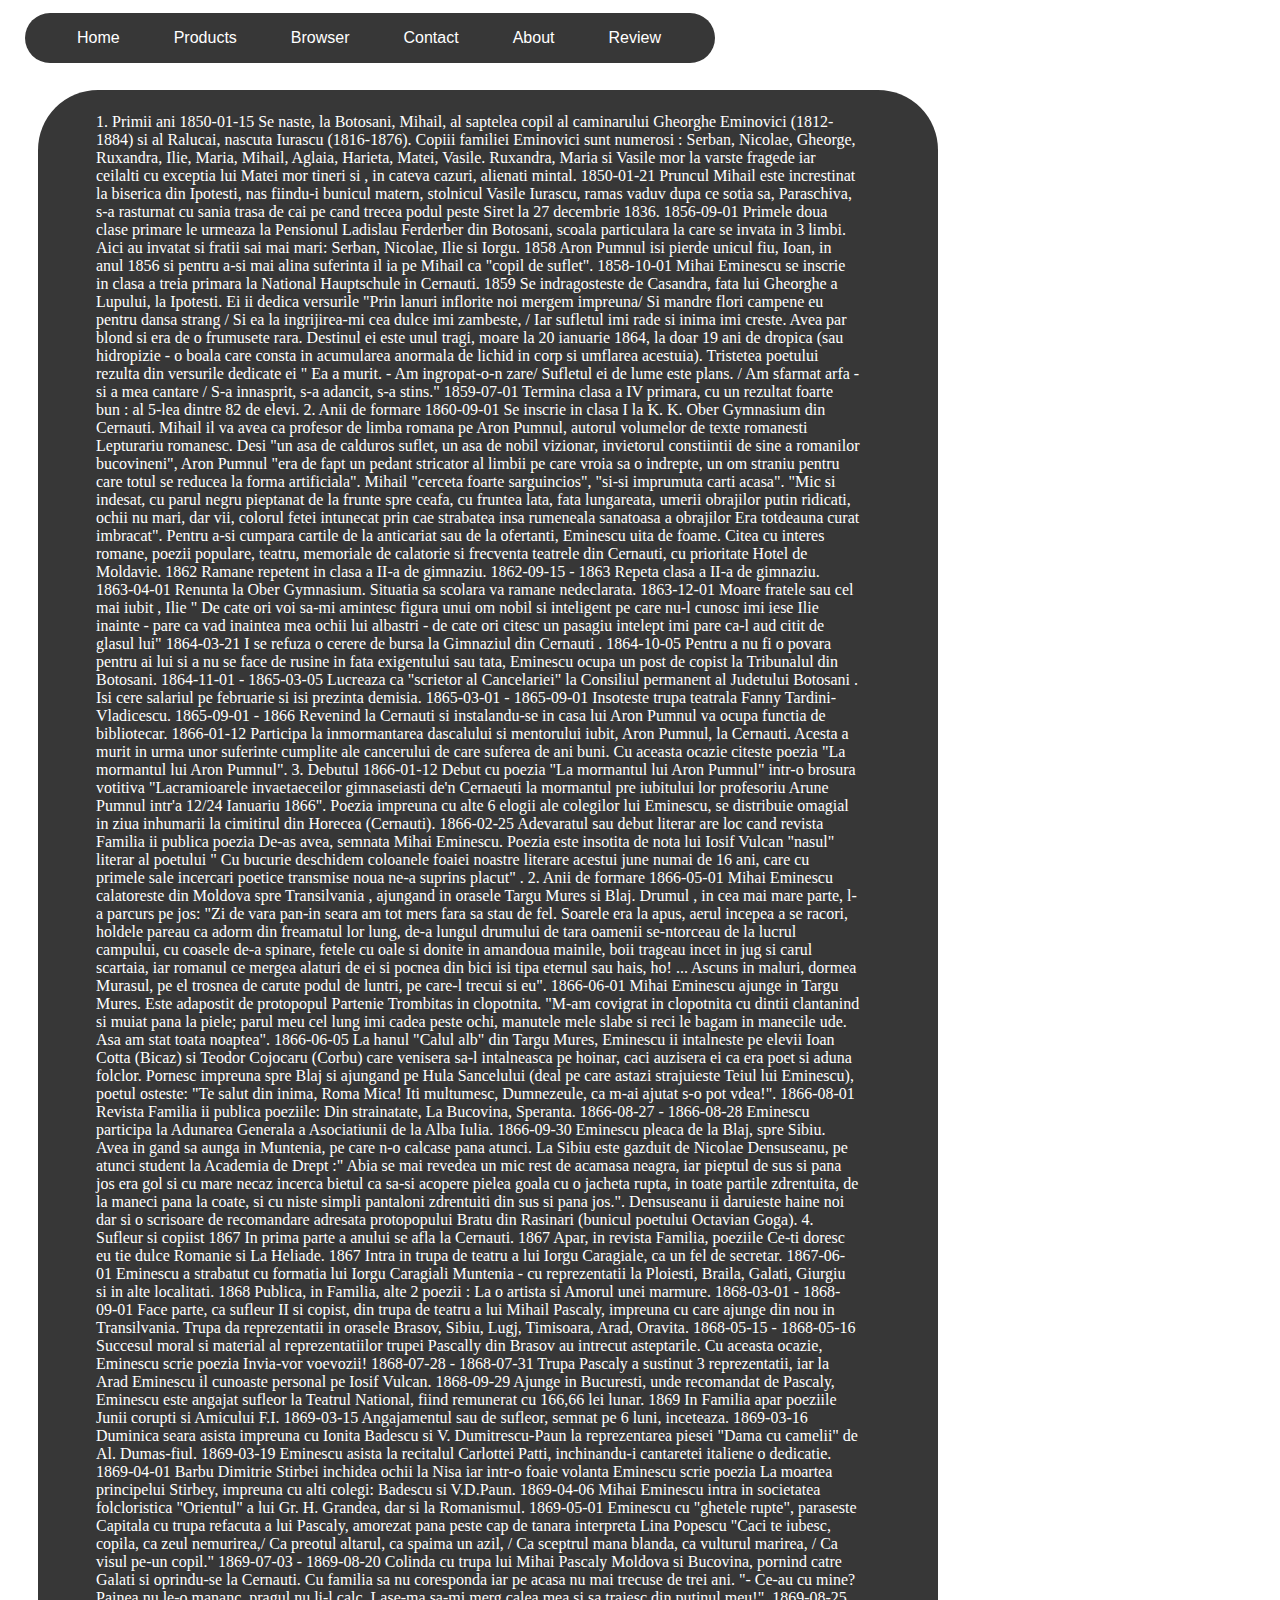
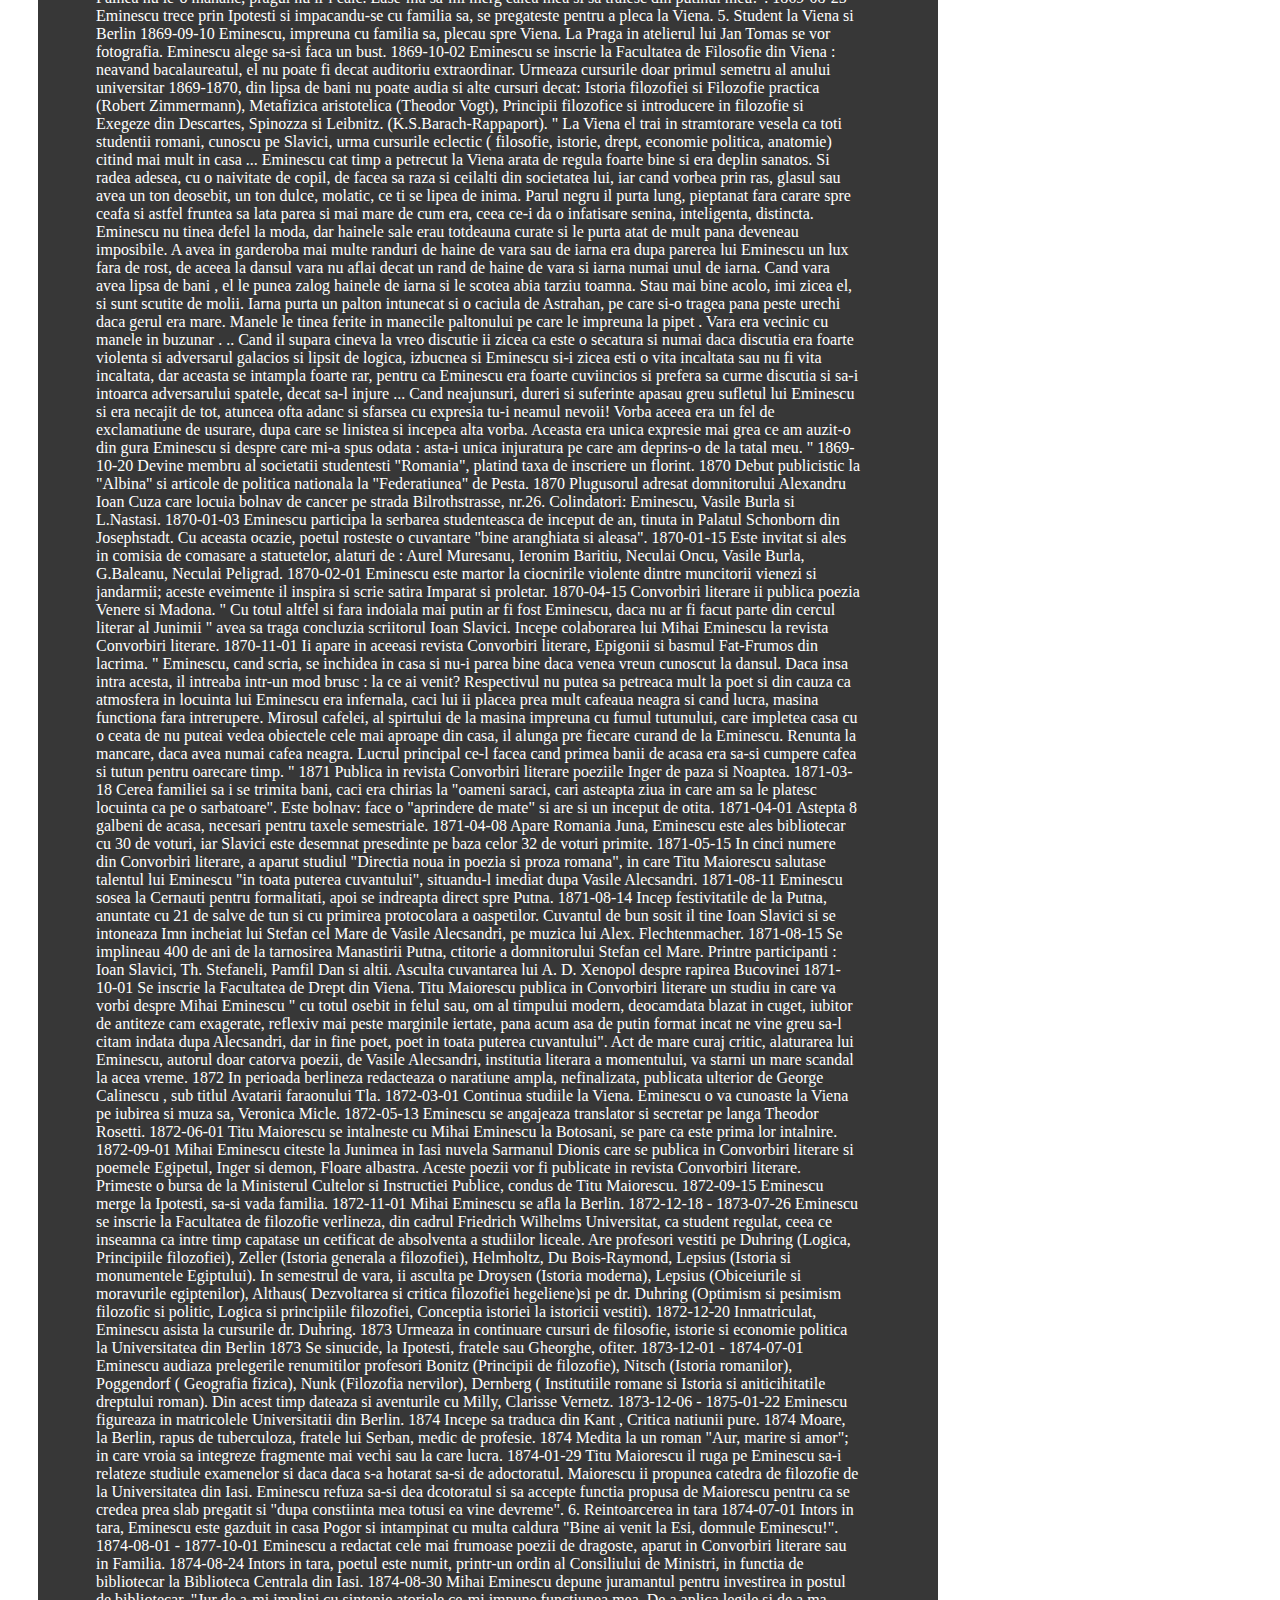
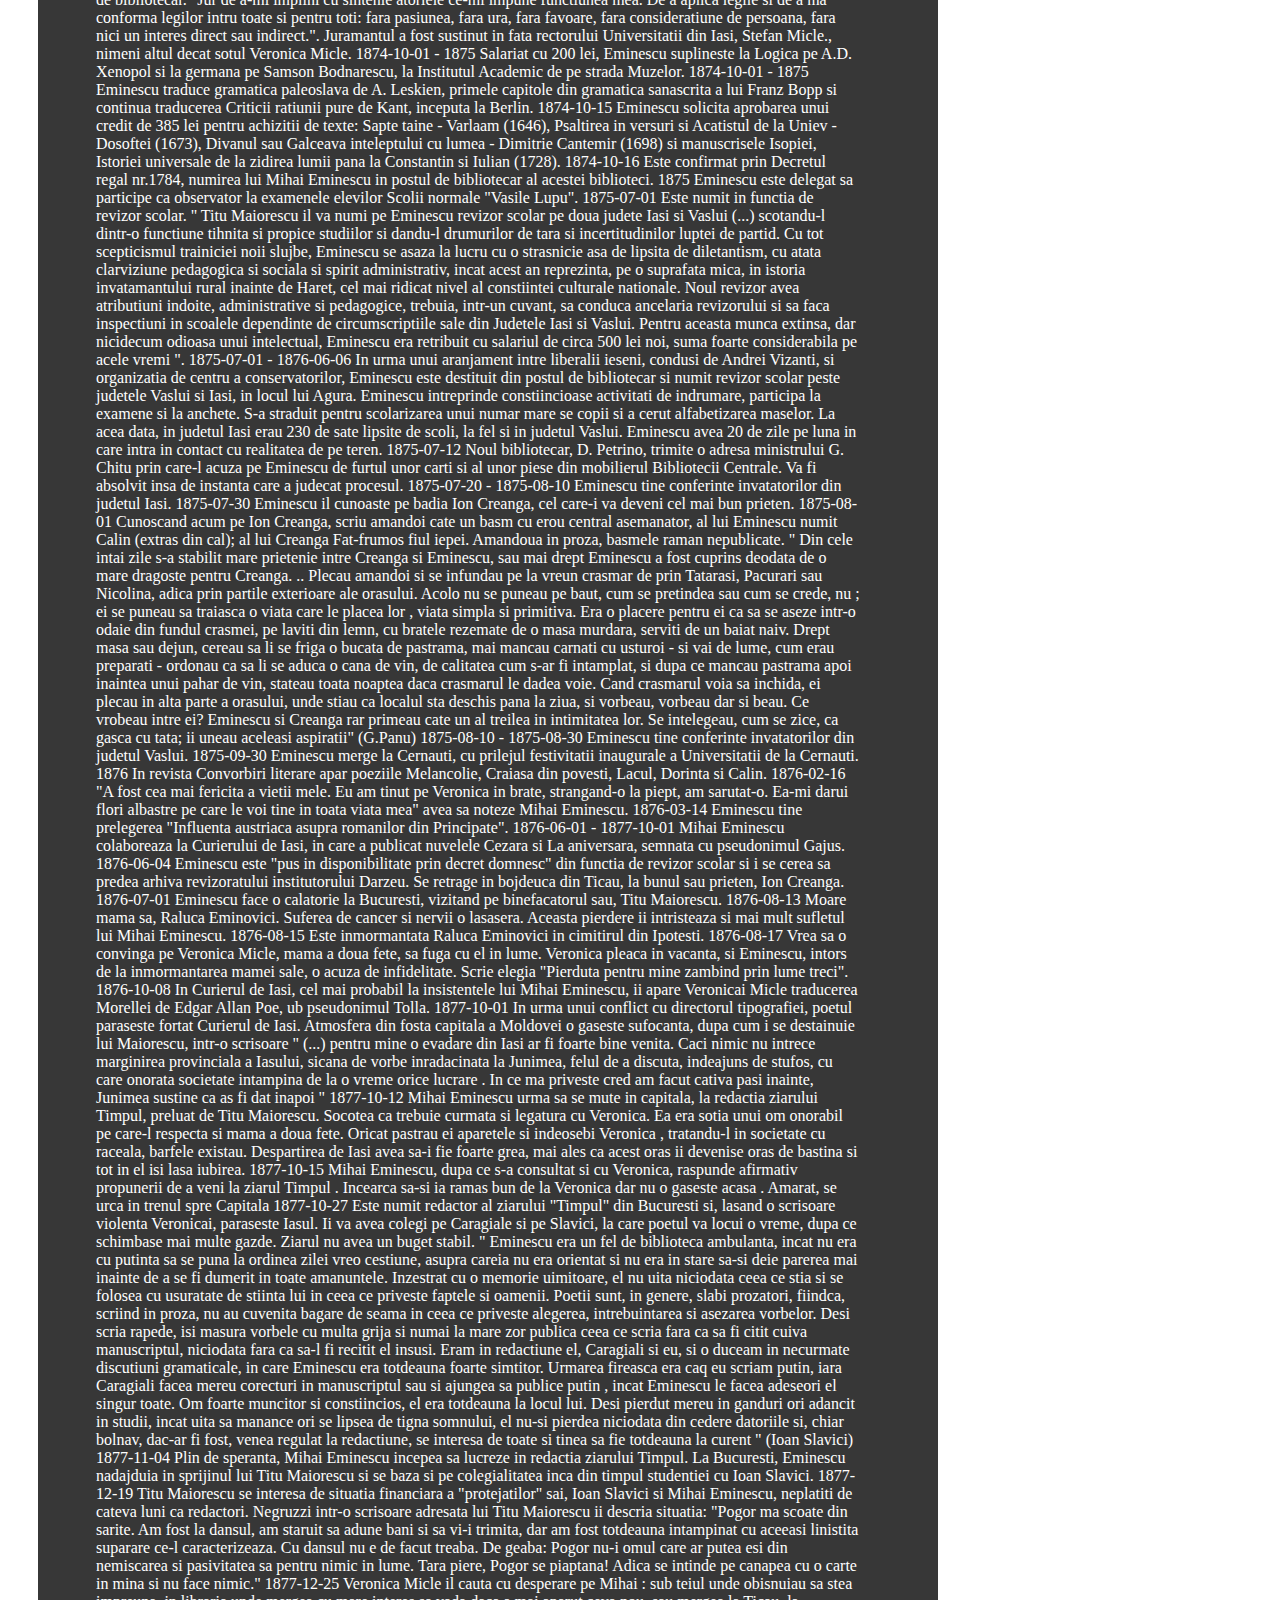
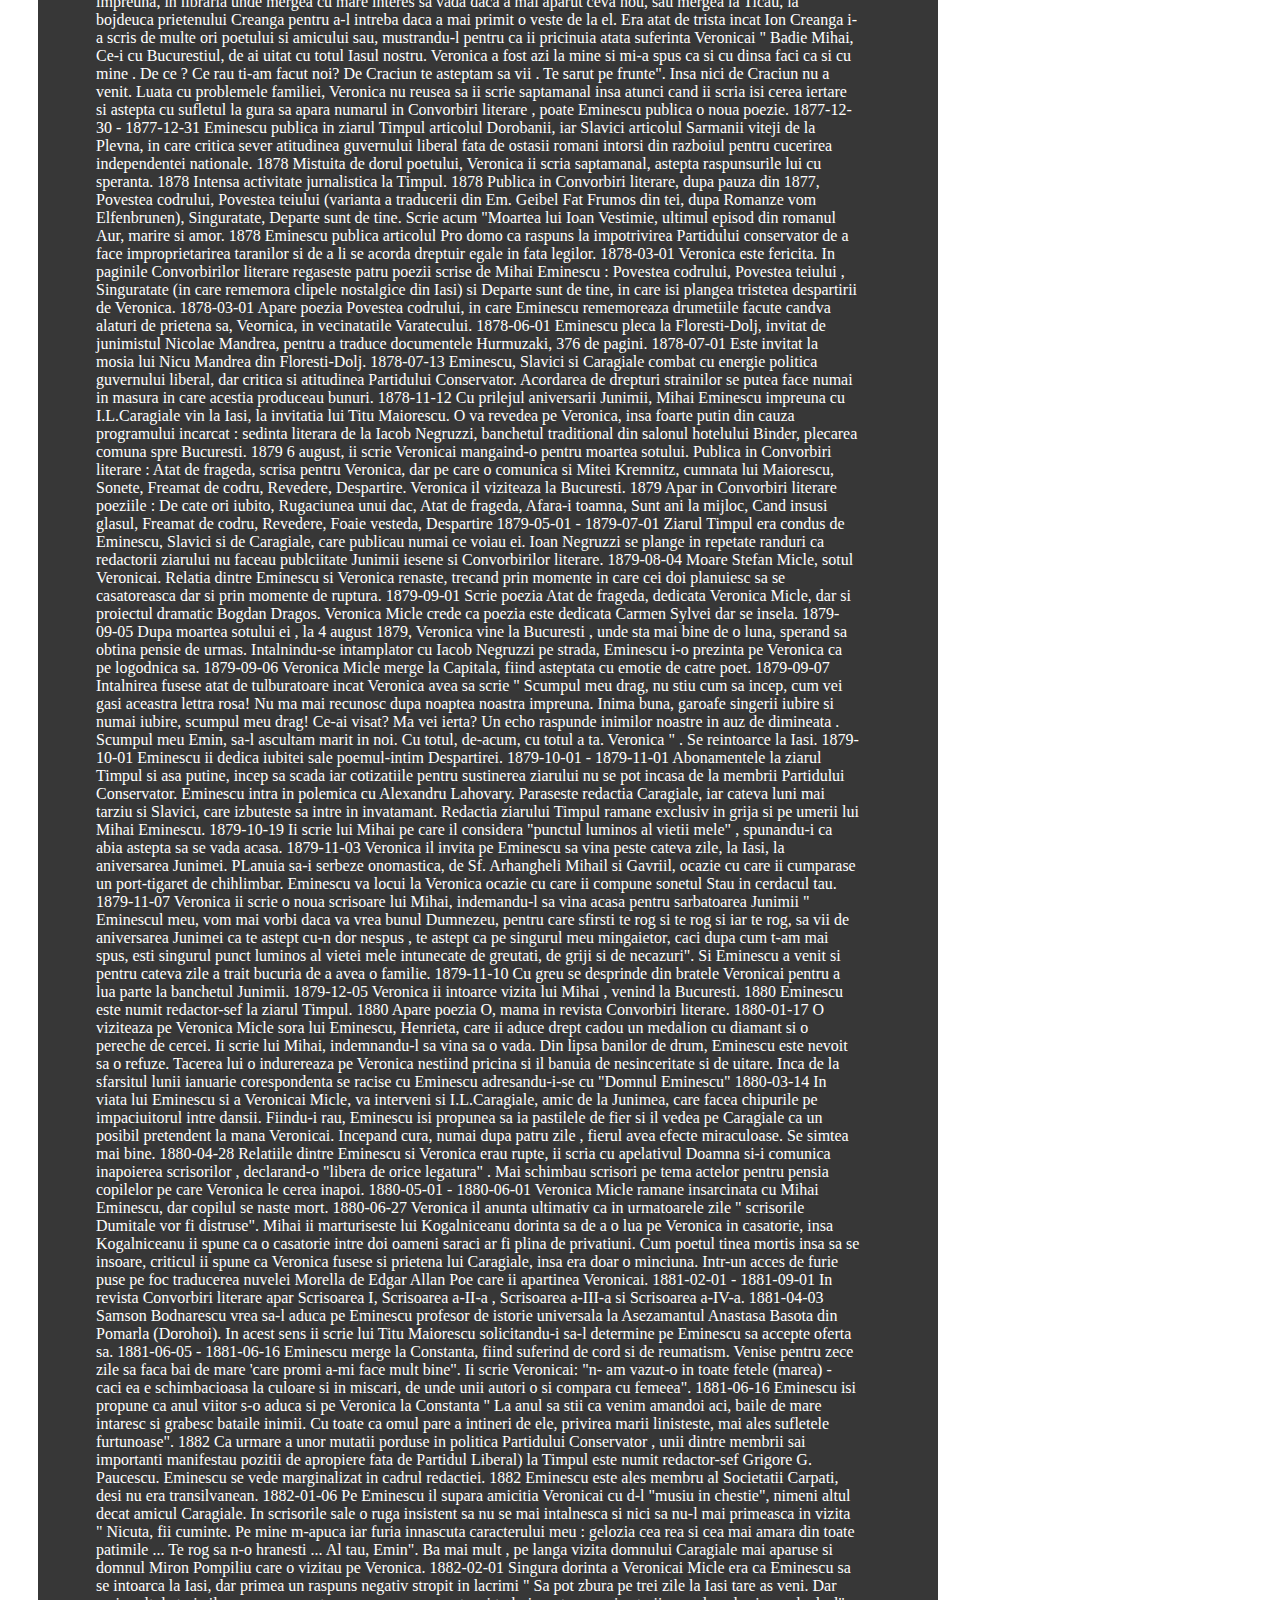
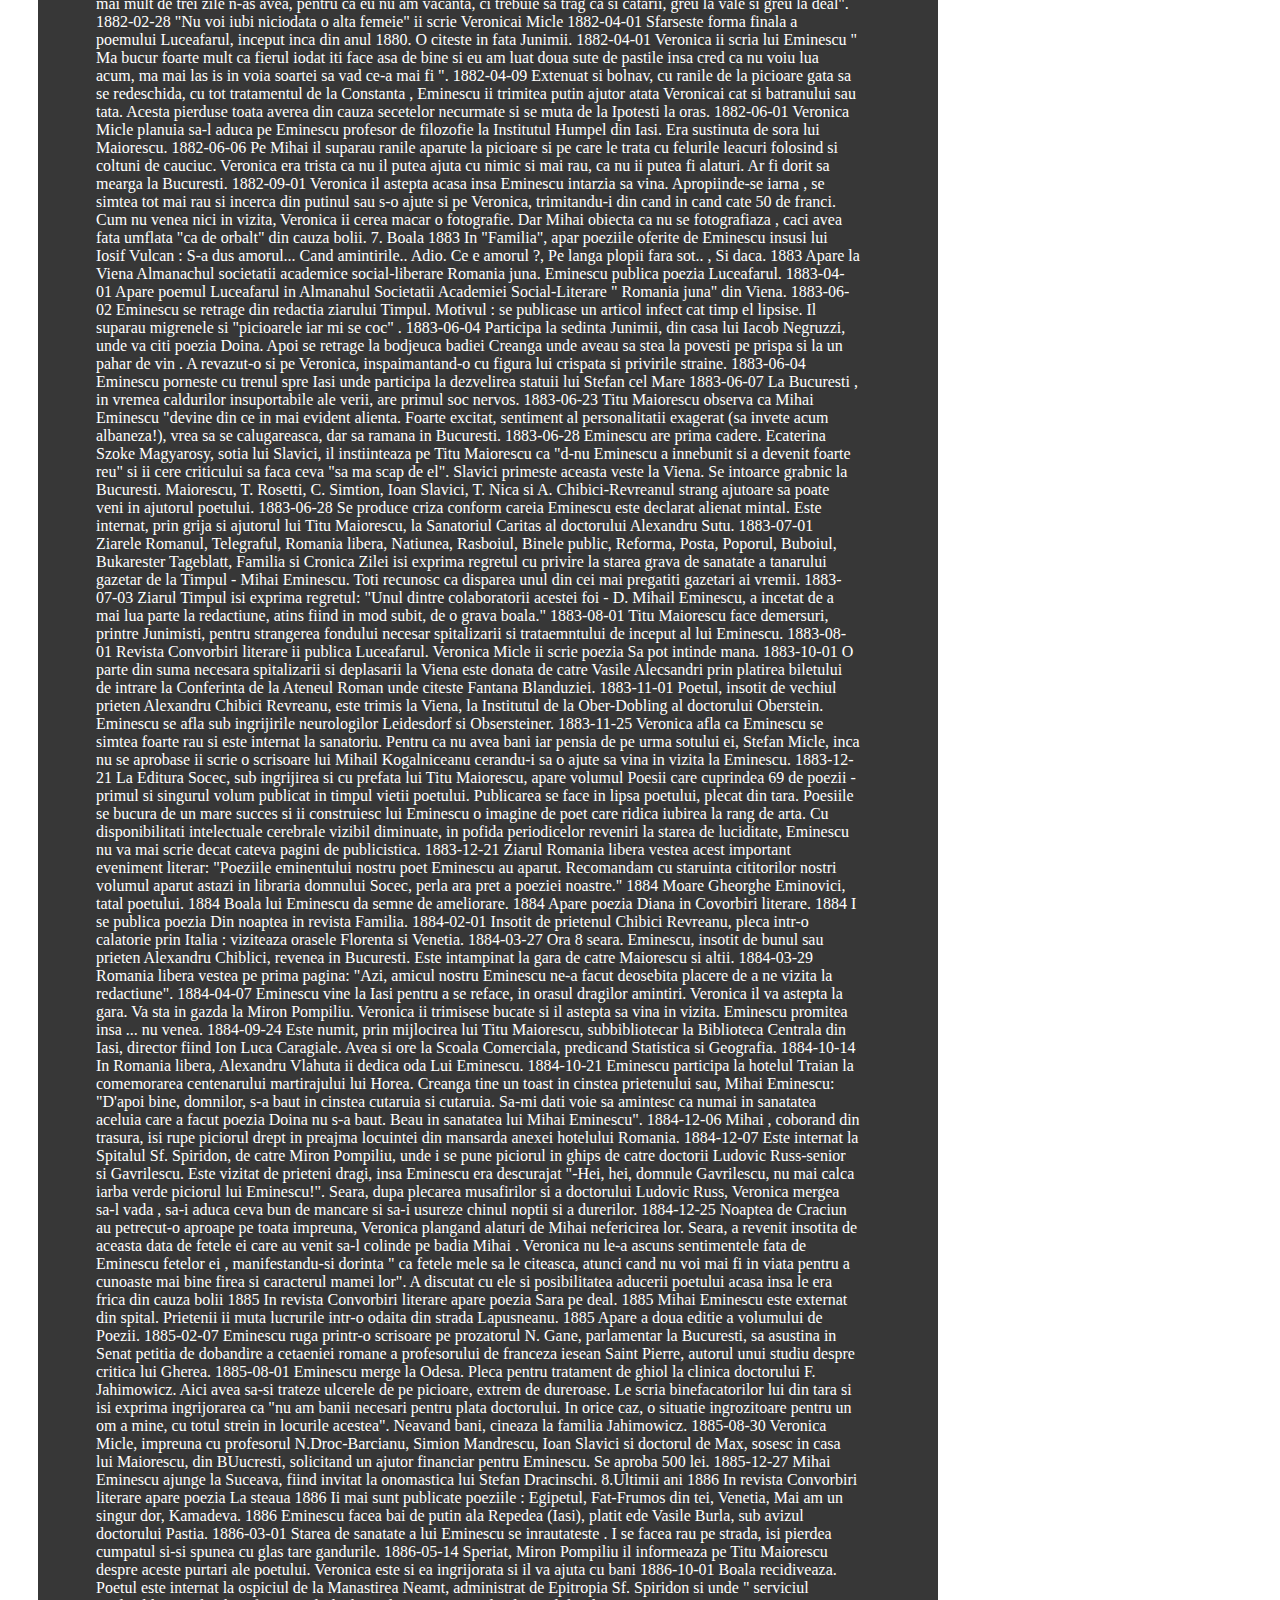
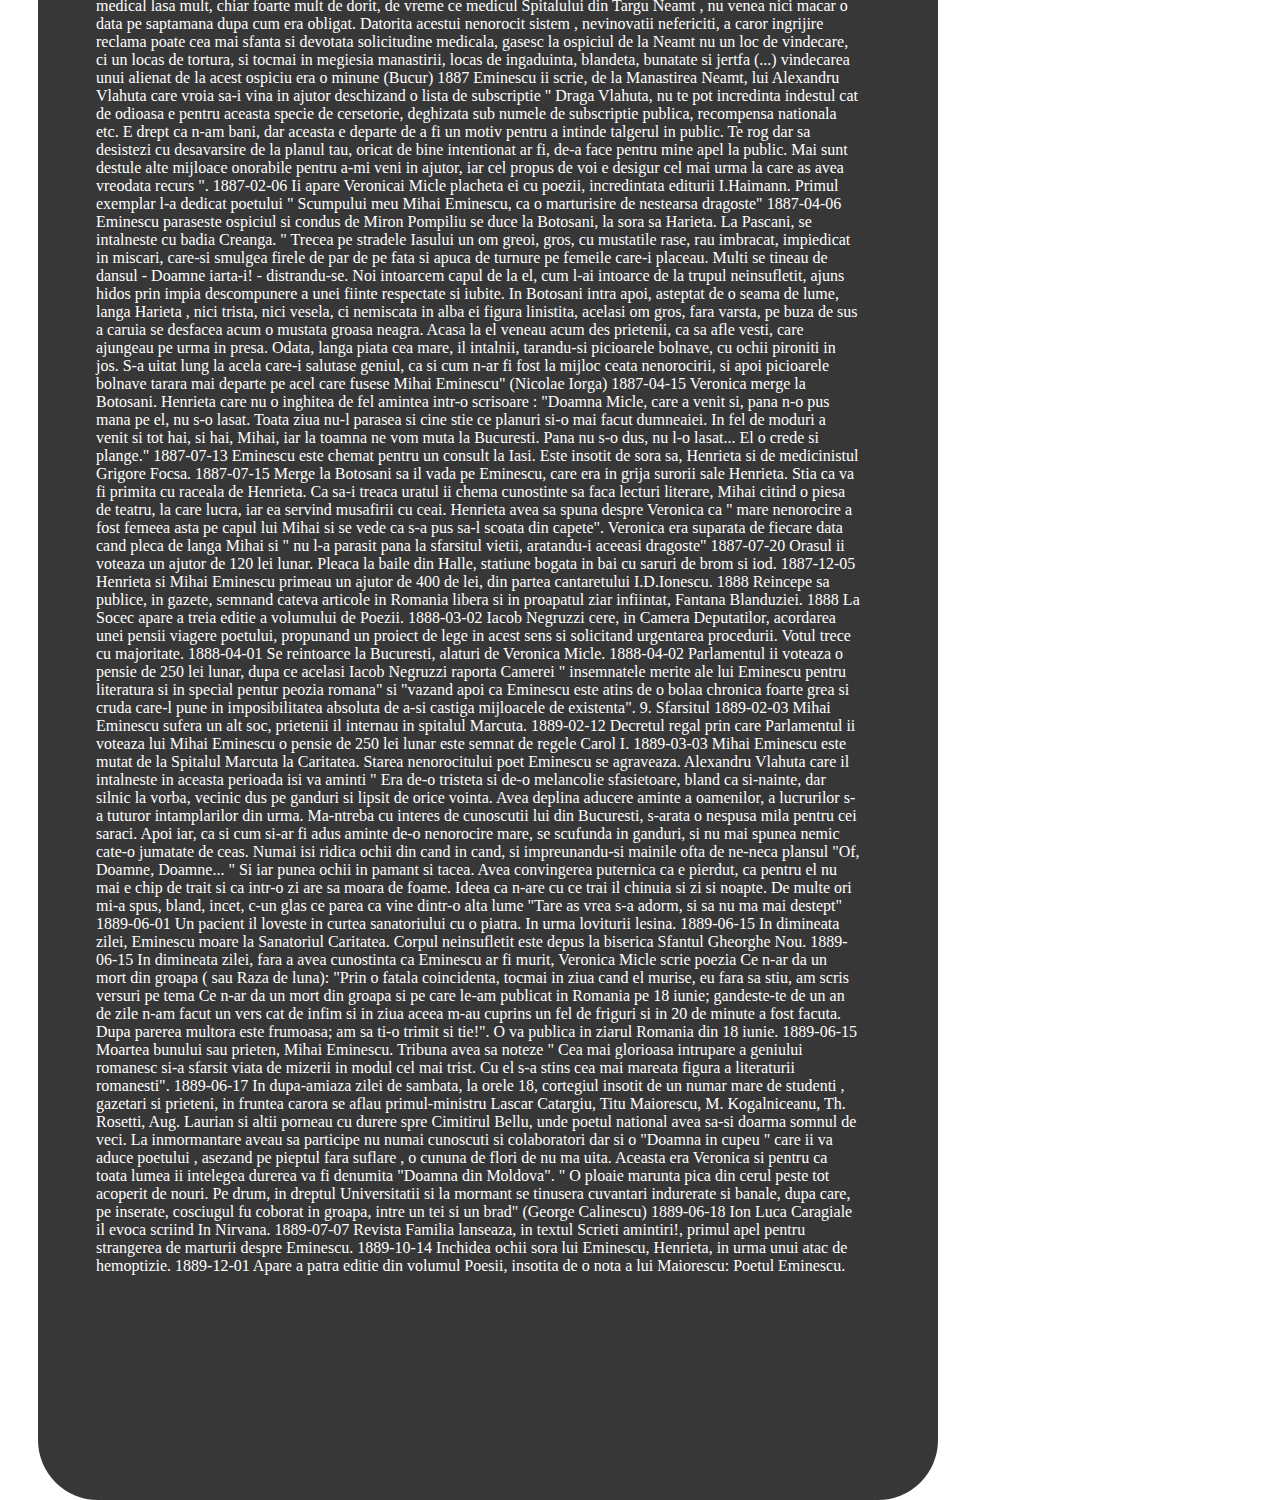
==== Mihai Eminescu Cica/index.html @ 39af24e1 "da" ====
<!DOCTYPE html>
<html>
    <head>
        <meta charset="UTF-8">
        <title>
            testing
        </title>
<style>

body {
    background-image: url(pexels-mudassir-ali-2680270.jpg);
}

#nav {
    top: -4px;
    width: 690px;
    height: 50px;
    margin: 17px;
    position: absolute;
    background: #373737;
    border-radius: 60px;
    display: inline;
    box-shadow: 30px;
}

li {
    list-style-type: none;
    padding: 8px 38px 12px 12px;
    display: inline;
    color: white;
    text-shadow: 20px;
    font-family: Arial, Helvetica, sans-serif;
    cursor: none;
}

li:hover {
    cursor: pointer;
    color: #C8C8C8;
}

#para {
    top: 60px;
    margin: 30px;
    width: 900px;
    height: 9410px;
    position: absolute;
    background: #373737;
    border-radius: 60px;
    display: inline;
    box-shadow: 30px;
}

.ceva {
    color: white;
    padding: 23px 78px 40px 58px;
}

</style>
</head>
<body>
    <div id="nav">
        <ul class="testing">
            <li>Home</li>
            <li>Products</li>
            <li>Browser</li>
            <li>Contact</li>
            <li>About</li>
            <li>Review</li>
        </ul>
    </div>
    <div id="para">
        <article class="ceva">
            1. Primii ani
            1850-01-15   Se naste, la Botosani, Mihail, al saptelea copil al caminarului Gheorghe Eminovici (1812-1884) si al Ralucai, nascuta Iurascu (1816-1876). Copiii familiei Eminovici sunt numerosi : Serban, Nicolae, Gheorge, Ruxandra, Ilie, Maria, Mihail, Aglaia, Harieta, Matei, Vasile. Ruxandra, Maria si Vasile mor la varste fragede iar ceilalti cu exceptia lui Matei mor tineri si , in cateva cazuri, alienati mintal.
            
            1850-01-21   Pruncul Mihail este increstinat la biserica din Ipotesti, nas fiindu-i bunicul matern, stolnicul Vasile Iurascu, ramas vaduv dupa ce sotia sa, Paraschiva, s-a rasturnat cu sania trasa de cai pe cand trecea podul peste Siret la 27 decembrie 1836.
            
            1856-09-01   Primele doua clase primare le urmeaza la Pensionul Ladislau Ferderber din Botosani, scoala particulara la care se invata in 3 limbi. Aici au invatat si fratii sai mai mari: Serban, Nicolae, Ilie si Iorgu.
            
            1858   Aron Pumnul isi pierde unicul fiu, Ioan, in anul 1856 si pentru a-si mai alina suferinta il ia pe Mihail ca "copil de suflet".
            
            1858-10-01   Mihai Eminescu se inscrie in clasa a treia primara la National Hauptschule in Cernauti.
            
            1859   Se indragosteste de Casandra, fata lui Gheorghe a Lupului, la Ipotesti. Ei ii dedica versurile "Prin lanuri inflorite noi mergem impreuna/ Si mandre flori campene eu pentru dansa strang / Si ea la ingrijirea-mi cea dulce imi zambeste, / Iar sufletul imi rade si inima imi creste. Avea par blond si era de o frumusete rara. Destinul ei este unul tragi, moare la 20 ianuarie 1864, la doar 19 ani de dropica (sau hidropizie - o boala care consta in acumularea anormala de lichid in corp si umflarea acestuia). Tristetea poetului rezulta din versurile dedicate ei " Ea a murit. - Am ingropat-o-n zare/ Sufletul ei de lume este plans. / Am sfarmat arfa - si a mea cantare / S-a innasprit, s-a adancit, s-a stins."
            
            1859-07-01   Termina clasa a IV primara, cu un rezultat foarte bun : al 5-lea dintre 82 de elevi.
            
            2. Anii de formare
            1860-09-01   Se inscrie in clasa I la K. K. Ober Gymnasium din Cernauti. Mihail il va avea ca profesor de limba romana pe Aron Pumnul, autorul volumelor de texte romanesti Lepturariu romanesc. Desi "un asa de calduros suflet, un asa de nobil vizionar, invietorul constiintii de sine a romanilor bucovineni", Aron Pumnul "era de fapt un pedant stricator al limbii pe care vroia sa o indrepte, un om straniu pentru care totul se reducea la forma artificiala". Mihail "cerceta foarte sarguincios", "si-si imprumuta carti acasa". "Mic si indesat, cu parul negru pieptanat de la frunte spre ceafa, cu fruntea lata, fata lungareata, umerii obrajilor putin ridicati, ochii nu mari, dar vii, colorul fetei intunecat prin cae strabatea insa rumeneala sanatoasa a obrajilor Era totdeauna curat imbracat". Pentru a-si cumpara cartile de la anticariat sau de la ofertanti, Eminescu uita de foame. Citea cu interes romane, poezii populare, teatru, memoriale de calatorie si frecventa teatrele din Cernauti, cu prioritate Hotel de Moldavie.
            
            1862   Ramane repetent in clasa a II-a de gimnaziu.
            
            1862-09-15 - 1863   Repeta clasa a II-a de gimnaziu.
            
            1863-04-01   Renunta la Ober Gymnasium. Situatia sa scolara va ramane nedeclarata.
            
            1863-12-01   Moare fratele sau cel mai iubit , Ilie " De cate ori voi sa-mi amintesc figura unui om nobil si inteligent pe care nu-l cunosc imi iese Ilie inainte - pare ca vad inaintea mea ochii lui albastri - de cate ori citesc un pasagiu intelept imi pare ca-l aud citit de glasul lui"
            
            1864-03-21   I se refuza o cerere de bursa la Gimnaziul din Cernauti .
            
            1864-10-05   Pentru a nu fi o povara pentru ai lui si a nu se face de rusine in fata exigentului sau tata, Eminescu ocupa un post de copist la Tribunalul din Botosani.
            
            1864-11-01 - 1865-03-05   Lucreaza ca "scrietor al Cancelariei" la Consiliul permanent al Judetului Botosani . Isi cere salariul pe februarie si isi prezinta demisia.
            
            1865-03-01 - 1865-09-01    Insoteste trupa teatrala Fanny Tardini-Vladicescu.
            
            1865-09-01 - 1866   Revenind la Cernauti si instalandu-se in casa lui Aron Pumnul va ocupa functia de bibliotecar.
            
            1866-01-12   Participa la inmormantarea dascalului si mentorului iubit, Aron Pumnul, la Cernauti. Acesta a murit in urma unor suferinte cumplite ale cancerului de care suferea de ani buni. Cu aceasta ocazie citeste poezia "La mormantul lui Aron Pumnul".
            
            3. Debutul
            1866-01-12   Debut cu poezia "La mormantul lui Aron Pumnul" intr-o brosura votitiva "Lacramioarele invaetaeceilor gimnaseiasti de'n Cernaeuti la mormantul pre iubitului lor profesoriu Arune Pumnul intr'a 12/24 Ianuariu 1866". Poezia impreuna cu alte 6 elogii ale colegilor lui Eminescu, se distribuie omagial in ziua inhumarii la cimitirul din Horecea (Cernauti).
            
            1866-02-25    Adevaratul sau debut literar are loc cand revista Familia ii publica poezia De-as avea, semnata Mihai Eminescu. Poezia este insotita de nota lui Iosif Vulcan "nasul" literar al poetului " Cu bucurie deschidem coloanele foaiei noastre literare acestui june numai de 16 ani, care cu primele sale incercari poetice transmise noua ne-a suprins placut" .
            
            2. Anii de formare
            1866-05-01   Mihai Eminescu calatoreste din Moldova spre Transilvania , ajungand in orasele Targu Mures si Blaj. Drumul , in cea mai mare parte, l-a parcurs pe jos: "Zi de vara pan-in seara am tot mers fara sa stau de fel. Soarele era la apus, aerul incepea a se racori, holdele pareau ca adorm din freamatul lor lung, de-a lungul drumului de tara oamenii se-ntorceau de la lucrul campului, cu coasele de-a spinare, fetele cu oale si donite in amandoua mainile, boii trageau incet in jug si carul scartaia, iar romanul ce mergea alaturi de ei si pocnea din bici isi tipa eternul sau hais, ho! ... Ascuns in maluri, dormea Murasul, pe el trosnea de carute podul de luntri, pe care-l trecui si eu".
            
            1866-06-01   Mihai Eminescu ajunge in Targu Mures. Este adapostit de protopopul Partenie Trombitas in clopotnita. "M-am covigrat in clopotnita cu dintii clantanind si muiat pana la piele; parul meu cel lung imi cadea peste ochi, manutele mele slabe si reci le bagam in manecile ude. Asa am stat toata noaptea".
            
            1866-06-05   La hanul "Calul alb" din Targu Mures, Eminescu ii intalneste pe elevii Ioan Cotta (Bicaz) si Teodor Cojocaru (Corbu) care venisera sa-l intalneasca pe hoinar, caci auzisera ei ca era poet si aduna folclor. Pornesc impreuna spre Blaj si ajungand pe Hula Sancelului (deal pe care astazi strajuieste Teiul lui Eminescu), poetul osteste: "Te salut din inima, Roma Mica! Iti multumesc, Dumnezeule, ca m-ai ajutat s-o pot vdea!".
            
            1866-08-01   Revista Familia ii publica poeziile: Din strainatate, La Bucovina, Speranta.
            
            1866-08-27 - 1866-08-28   Eminescu participa la Adunarea Generala a Asociatiunii de la Alba Iulia.
            
            1866-09-30   Eminescu pleaca de la Blaj, spre Sibiu. Avea in gand sa aunga in Muntenia, pe care n-o calcase pana atunci. La Sibiu este gazduit de Nicolae Densuseanu, pe atunci student la Academia de Drept :" Abia se mai revedea un mic rest de acamasa neagra, iar pieptul de sus si pana jos era gol si cu mare necaz incerca bietul ca sa-si acopere pielea goala cu o jacheta rupta, in toate partile zdrentuita, de la maneci pana la coate, si cu niste simpli pantaloni zdrentuiti din sus si pana jos.". Densuseanu ii daruieste haine noi dar si o scrisoare de recomandare adresata protopopului Bratu din Rasinari (bunicul poetului Octavian Goga).
            
            4. Sufleur si copiist
            1867   In prima parte a anului se afla la Cernauti.
            
            1867   Apar, in revista Familia, poeziile Ce-ti doresc eu tie dulce Romanie si La Heliade.
            
            1867   Intra in trupa de teatru a lui Iorgu Caragiale, ca un fel de secretar.
            
            1867-06-01   Eminescu a strabatut cu formatia lui Iorgu Caragiali Muntenia - cu reprezentatii la Ploiesti, Braila, Galati, Giurgiu si in alte localitati.
            
            1868   Publica, in Familia, alte 2 poezii : La o artista si Amorul unei marmure.
            
            1868-03-01 - 1868-09-01   Face parte, ca sufleur II si copist, din trupa de teatru a lui Mihail Pascaly, impreuna cu care ajunge din nou in Transilvania. Trupa da reprezentatii in orasele Brasov, Sibiu, Lugj, Timisoara, Arad, Oravita.
            
            1868-05-15 - 1868-05-16   Succesul moral si material al reprezentatiilor trupei Pascally din Brasov au intrecut asteptarile. Cu aceasta ocazie, Eminescu scrie poezia Invia-vor voevozii!
            
            1868-07-28 - 1868-07-31   Trupa Pascaly a sustinut 3 reprezentatii, iar la Arad Eminescu il cunoaste personal pe Iosif Vulcan.
            
            1868-09-29   Ajunge in Bucuresti, unde recomandat de Pascaly, Eminescu este angajat sufleor la Teatrul National, fiind remunerat cu 166,66 lei lunar.
            
            1869   In Familia apar poeziile Junii corupti si Amicului F.I.
            
            1869-03-15   Angajamentul sau de sufleor, semnat pe 6 luni, inceteaza.
            
            1869-03-16   Duminica seara asista impreuna cu Ionita Badescu si V. Dumitrescu-Paun la reprezentarea piesei "Dama cu camelii" de Al. Dumas-fiul.
            
            1869-03-19   Eminescu asista la recitalul Carlottei Patti, inchinandu-i cantaretei italiene o dedicatie.
            
            1869-04-01   Barbu Dimitrie Stirbei inchidea ochii la Nisa iar intr-o foaie volanta Eminescu scrie poezia La moartea principelui Stirbey, impreuna cu alti colegi: Badescu si V.D.Paun.
            
            1869-04-06   Mihai Eminescu intra in societatea folcloristica "Orientul" a lui Gr. H. Grandea, dar si la Romanismul.
            
            1869-05-01   Eminescu cu "ghetele rupte", paraseste Capitala cu trupa refacuta a lui Pascaly, amorezat pana peste cap de tanara interpreta Lina Popescu "Caci te iubesc, copila, ca zeul nemurirea,/ Ca preotul altarul, ca spaima un azil, / Ca sceptrul mana blanda, ca vulturul marirea, / Ca visul pe-un copil."
            
            1869-07-03 - 1869-08-20   Colinda cu trupa lui Mihai Pascaly Moldova si Bucovina, pornind catre Galati si oprindu-se la Cernauti. Cu familia sa nu coresponda iar pe acasa nu mai trecuse de trei ani. "- Ce-au cu mine? Painea nu le-o mananc, pragul nu li-l calc. Lase-ma sa-mi merg calea mea si sa traiesc din putinul meu!".
            
            1869-08-25   Eminescu trece prin Ipotesti si impacandu-se cu familia sa, se pregateste pentru a pleca la Viena.
            
            5. Student la Viena si Berlin
            1869-09-10   Eminescu, impreuna cu familia sa, plecau spre Viena. La Praga in atelierul lui Jan Tomas se vor fotografia. Eminescu alege sa-si faca un bust.
            
            1869-10-02   Eminescu se inscrie la Facultatea de Filosofie din Viena : neavand bacalaureatul, el nu poate fi decat auditoriu extraordinar. Urmeaza cursurile doar primul semetru al anului universitar 1869-1870, din lipsa de bani nu poate audia si alte cursuri decat: Istoria filozofiei si Filozofie practica (Robert Zimmermann), Metafizica aristotelica (Theodor Vogt), Principii filozofice si introducere in filozofie si Exegeze din Descartes, Spinozza si Leibnitz. (K.S.Barach-Rappaport). " La Viena el trai in stramtorare vesela ca toti studentii romani, cunoscu pe Slavici, urma cursurile eclectic ( filosofie, istorie, drept, economie politica, anatomie) citind mai mult in casa ... Eminescu cat timp a petrecut la Viena arata de regula foarte bine si era deplin sanatos. Si radea adesea, cu o naivitate de copil, de facea sa raza si ceilalti din societatea lui, iar cand vorbea prin ras, glasul sau avea un ton deosebit, un ton dulce, molatic, ce ti se lipea de inima. Parul negru il purta lung, pieptanat fara carare spre ceafa si astfel fruntea sa lata parea si mai mare de cum era, ceea ce-i da o infatisare senina, inteligenta, distincta. Eminescu nu tinea defel la moda, dar hainele sale erau totdeauna curate si le purta atat de mult pana deveneau imposibile. A avea in garderoba mai multe randuri de haine de vara sau de iarna era dupa parerea lui Eminescu un lux fara de rost, de aceea la dansul vara nu aflai decat un rand de haine de vara si iarna numai unul de iarna. Cand vara avea lipsa de bani , el le punea zalog hainele de iarna si le scotea abia tarziu toamna. Stau mai bine acolo, imi zicea el, si sunt scutite de molii. Iarna purta un palton intunecat si o caciula de Astrahan, pe care si-o tragea pana peste urechi daca gerul era mare. Manele le tinea ferite in manecile paltonului pe care le impreuna la pipet . Vara era vecinic cu manele in buzunar . .. Cand il supara cineva la vreo discutie ii zicea ca este o secatura si numai daca discutia era foarte violenta si adversarul galacios si lipsit de logica, izbucnea si Eminescu si-i zicea esti o vita incaltata sau nu fi vita incaltata, dar aceasta se intampla foarte rar, pentru ca Eminescu era foarte cuviincios si prefera sa curme discutia si sa-i intoarca adversarului spatele, decat sa-l injure ... Cand neajunsuri, dureri si suferinte apasau greu sufletul lui Eminescu si era necajit de tot, atuncea ofta adanc si sfarsea cu expresia tu-i neamul nevoii! Vorba aceea era un fel de exclamatiune de usurare, dupa care se linistea si incepea alta vorba. Aceasta era unica expresie mai grea ce am auzit-o din gura Eminescu si despre care mi-a spus odata : asta-i unica injuratura pe care am deprins-o de la tatal meu. "
            
            1869-10-20   Devine membru al societatii studentesti "Romania", platind taxa de inscriere un florint.
            
            1870   Debut publicistic la "Albina" si articole de politica nationala la "Federatiunea" de Pesta.
            
            1870   Plugusorul adresat domnitorului Alexandru Ioan Cuza care locuia bolnav de cancer pe strada Bilrothstrasse, nr.26. Colindatori: Eminescu, Vasile Burla si L.Nastasi.
            
            1870-01-03   Eminescu participa la serbarea studenteasca de inceput de an, tinuta in Palatul Schonborn din Josephstadt. Cu aceasta ocazie, poetul rosteste o cuvantare "bine aranghiata si aleasa".
            
            1870-01-15   Este invitat si ales in comisia de comasare a statuetelor, alaturi de : Aurel Muresanu, Ieronim Baritiu, Neculai Oncu, Vasile Burla, G.Baleanu, Neculai Peligrad.
            
            1870-02-01   Eminescu este martor la ciocnirile violente dintre muncitorii vienezi si jandarmii; aceste eveimente il inspira si scrie satira Imparat si proletar.
            
            1870-04-15   Convorbiri literare ii publica poezia Venere si Madona. " Cu totul altfel si fara indoiala mai putin ar fi fost Eminescu, daca nu ar fi facut parte din cercul literar al Junimii " avea sa traga concluzia scriitorul Ioan Slavici. Incepe colaborarea lui Mihai Eminescu la revista Convorbiri literare.
            
            1870-11-01   Ii apare in aceeasi revista Convorbiri literare, Epigonii si basmul Fat-Frumos din lacrima. " Eminescu, cand scria, se inchidea in casa si nu-i parea bine daca venea vreun cunoscut la dansul. Daca insa intra acesta, il intreaba intr-un mod brusc : la ce ai venit? Respectivul nu putea sa petreaca mult la poet si din cauza ca atmosfera in locuinta lui Eminescu era infernala, caci lui ii placea prea mult cafeaua neagra si cand lucra, masina functiona fara intrerupere. Mirosul cafelei, al spirtului de la masina impreuna cu fumul tutunului, care impletea casa cu o ceata de nu puteai vedea obiectele cele mai aproape din casa, il alunga pre fiecare curand de la Eminescu. Renunta la mancare, daca avea numai cafea neagra. Lucrul principal ce-l facea cand primea banii de acasa era sa-si cumpere cafea si tutun pentru oarecare timp. "
            
            1871   Publica in revista Convorbiri literare poeziile Inger de paza si Noaptea.
            
            1871-03-18   Cerea familiei sa i se trimita bani, caci era chirias la "oameni saraci, cari asteapta ziua in care am sa le platesc locuinta ca pe o sarbatoare". Este bolnav: face o "aprindere de mate" si are si un inceput de otita.
            
            1871-04-01   Astepta 8 galbeni de acasa, necesari pentru taxele semestriale.
            
            1871-04-08   Apare Romania Juna, Eminescu este ales bibliotecar cu 30 de voturi, iar Slavici este desemnat presedinte pe baza celor 32 de voturi primite.
            
            1871-05-15   In cinci numere din Convorbiri literare, a aparut studiul "Directia noua in poezia si proza romana", in care Titu Maiorescu salutase talentul lui Eminescu "in toata puterea cuvantului", situandu-l imediat dupa Vasile Alecsandri.
            
            1871-08-11   Eminescu sosea la Cernauti pentru formalitati, apoi se indreapta direct spre Putna.
            
            1871-08-14   Incep festivitatile de la Putna, anuntate cu 21 de salve de tun si cu primirea protocolara a oaspetilor. Cuvantul de bun sosit il tine Ioan Slavici si se intoneaza Imn incheiat lui Stefan cel Mare de Vasile Alecsandri, pe muzica lui Alex. Flechtenmacher.
            
            1871-08-15   Se implineau 400 de ani de la tarnosirea Manastirii Putna, ctitorie a domnitorului Stefan cel Mare. Printre participanti : Ioan Slavici, Th. Stefaneli, Pamfil Dan si altii. Asculta cuvantarea lui A. D. Xenopol despre rapirea Bucovinei
            
            1871-10-01    Se inscrie la Facultatea de Drept din Viena. Titu Maiorescu publica in Convorbiri literare un studiu in care va vorbi despre Mihai Eminescu " cu totul osebit in felul sau, om al timpului modern, deocamdata blazat in cuget, iubitor de antiteze cam exagerate, reflexiv mai peste marginile iertate, pana acum asa de putin format incat ne vine greu sa-l citam indata dupa Alecsandri, dar in fine poet, poet in toata puterea cuvantului". Act de mare curaj critic, alaturarea lui Eminescu, autorul doar catorva poezii, de Vasile Alecsandri, institutia literara a momentului, va starni un mare scandal la acea vreme.
            
            1872   In perioada berlineza redacteaza o naratiune ampla, nefinalizata, publicata ulterior de George Calinescu , sub titlul Avatarii faraonului Tla.
            
            1872-03-01   Continua studiile la Viena. Eminescu o va cunoaste la Viena pe iubirea si muza sa, Veronica Micle.
            
            1872-05-13   Eminescu se angajeaza translator si secretar pe langa Theodor Rosetti.
            
            1872-06-01   Titu Maiorescu se intalneste cu Mihai Eminescu la Botosani, se pare ca este prima lor intalnire.
            
            1872-09-01   Mihai Eminescu citeste la Junimea in Iasi nuvela Sarmanul Dionis care se publica in Convorbiri literare si poemele Egipetul, Inger si demon, Floare albastra. Aceste poezii vor fi publicate in revista Convorbiri literare. Primeste o bursa de la Ministerul Cultelor si Instructiei Publice, condus de Titu Maiorescu.
            
            1872-09-15   Eminescu merge la Ipotesti, sa-si vada familia.
            
            1872-11-01   Mihai Eminescu se afla la Berlin.
            
            1872-12-18 - 1873-07-26   Eminescu se inscrie la Facultatea de filozofie verlineza, din cadrul Friedrich Wilhelms Universitat, ca student regulat, ceea ce inseamna ca intre timp capatase un cetificat de absolventa a studiilor liceale. Are profesori vestiti pe Duhring (Logica, Principiile filozofiei), Zeller (Istoria generala a filozofiei), Helmholtz, Du Bois-Raymond, Lepsius (Istoria si monumentele Egiptului). In semestrul de vara, ii asculta pe Droysen (Istoria moderna), Lepsius (Obiceiurile si moravurile egiptenilor), Althaus( Dezvoltarea si critica filozofiei hegeliene)si pe dr. Duhring (Optimism si pesimism filozofic si politic, Logica si principiile filozofiei, Conceptia istoriei la istoricii vestiti).
            
            1872-12-20   Inmatriculat, Eminescu asista la cursurile dr. Duhring.
            
            1873   Urmeaza in continuare cursuri de filosofie, istorie si economie politica la Universitatea din Berlin
            
            1873   Se sinucide, la Ipotesti, fratele sau Gheorghe, ofiter.
            
            1873-12-01 - 1874-07-01   Eminescu audiaza prelegerile renumitilor profesori Bonitz (Principii de filozofie), Nitsch (Istoria romanilor), Poggendorf ( Geografia fizica), Nunk (Filozofia nervilor), Dernberg ( Institutiile romane si Istoria si aniticihitatile dreptului roman). Din acest timp dateaza si aventurile cu Milly, Clarisse Vernetz.
            
            1873-12-06 - 1875-01-22   Eminescu figureaza in matricolele Universitatii din Berlin.
            
            1874   Incepe sa traduca din Kant , Critica natiunii pure.
            
            1874   Moare, la Berlin, rapus de tuberculoza, fratele lui Serban, medic de profesie.
            
            1874   Medita la un roman "Aur, marire si amor"; in care vroia sa integreze fragmente mai vechi sau la care lucra.
            
            1874-01-29   Titu Maiorescu il ruga pe Eminescu sa-i relateze studiule examenelor si daca daca s-a hotarat sa-si de adoctoratul. Maiorescu ii propunea catedra de filozofie de la Universitatea din Iasi. Eminescu refuza sa-si dea dcotoratul si sa accepte functia propusa de Maiorescu pentru ca se credea prea slab pregatit si "dupa constiinta mea totusi ea vine devreme".
            
            6. Reintoarcerea in tara
            1874-07-01   Intors in tara, Eminescu este gazduit in casa Pogor si intampinat cu multa caldura "Bine ai venit la Esi, domnule Eminescu!".
            
            1874-08-01 - 1877-10-01   Eminescu a redactat cele mai frumoase poezii de dragoste, aparut in Convorbiri literare sau in Familia.
            
            1874-08-24   Intors in tara, poetul este numit, printr-un ordin al Consiliului de Ministri, in functia de bibliotecar la Biblioteca Centrala din Iasi.
            
            1874-08-30   Mihai Eminescu depune juramantul pentru investirea in postul de bibliotecar. "Jur de a-mi implini cu sintenie atoriele ce-mi impune functiunea mea. De a aplica legile si de a ma conforma legilor intru toate si pentru toti: fara pasiunea, fara ura, fara favoare, fara consideratiune de persoana, fara nici un interes direct sau indirect.". Juramantul a fost sustinut in fata rectorului Universitatii din Iasi, Stefan Micle., nimeni altul decat sotul Veronica Micle.
            
            1874-10-01 - 1875   Salariat cu 200 lei, Eminescu suplineste la Logica pe A.D. Xenopol si la germana pe Samson Bodnarescu, la Institutul Academic de pe strada Muzelor.
            
            1874-10-01 - 1875   Eminescu traduce gramatica paleoslava de A. Leskien, primele capitole din gramatica sanascrita a lui Franz Bopp si continua traducerea Criticii ratiunii pure de Kant, inceputa la Berlin.
            
            1874-10-15   Eminescu solicita aprobarea unui credit de 385 lei pentru achizitii de texte: Sapte taine - Varlaam (1646), Psaltirea in versuri si Acatistul de la Uniev - Dosoftei (1673), Divanul sau Galceava inteleptului cu lumea - Dimitrie Cantemir (1698) si manuscrisele Isopiei, Istoriei universale de la zidirea lumii pana la Constantin si Iulian (1728).
            
            1874-10-16   Este confirmat prin Decretul regal nr.1784, numirea lui Mihai Eminescu in postul de bibliotecar al acestei biblioteci.
            
            1875   Eminescu este delegat sa participe ca observator la examenele elevilor Scolii normale "Vasile Lupu".
            
            1875-07-01   Este numit in functia de revizor scolar. " Titu Maiorescu il va numi pe Eminescu revizor scolar pe doua judete Iasi si Vaslui (...) scotandu-l dintr-o functiune tihnita si propice studiilor si dandu-l drumurilor de tara si incertitudinilor luptei de partid. Cu tot scepticismul trainiciei noii slujbe, Eminescu se asaza la lucru cu o strasnicie asa de lipsita de diletantism, cu atata clarviziune pedagogica si sociala si spirit administrativ, incat acest an reprezinta, pe o suprafata mica, in istoria invatamantului rural inainte de Haret, cel mai ridicat nivel al constiintei culturale nationale. Noul revizor avea atributiuni indoite, administrative si pedagogice, trebuia, intr-un cuvant, sa conduca ancelaria revizorului si sa faca inspectiuni in scoalele dependinte de circumscriptiile sale din Judetele Iasi si Vaslui. Pentru aceasta munca extinsa, dar nicidecum odioasa unui intelectual, Eminescu era retribuit cu salariul de circa 500 lei noi, suma foarte considerabila pe acele vremi ".
            
            1875-07-01 - 1876-06-06   In urma unui aranjament intre liberalii ieseni, condusi de Andrei Vizanti, si organizatia de centru a conservatorilor, Eminescu este destituit din postul de bibliotecar si numit revizor scolar peste judetele Vaslui si Iasi, in locul lui Agura. Eminescu intreprinde constiincioase activitati de indrumare, participa la examene si la anchete. S-a straduit pentru scolarizarea unui numar mare se copii si a cerut alfabetizarea maselor. La acea data, in judetul Iasi erau 230 de sate lipsite de scoli, la fel si in judetul Vaslui. Eminescu avea 20 de zile pe luna in care intra in contact cu realitatea de pe teren.
            
            1875-07-12   Noul bibliotecar, D. Petrino, trimite o adresa ministrului G. Chitu prin care-l acuza pe Eminescu de furtul unor carti si al unor piese din mobilierul Bibliotecii Centrale. Va fi absolvit insa de instanta care a judecat procesul.
            
            1875-07-20 - 1875-08-10   Eminescu tine conferinte invatatorilor din judetul Iasi.
            
            1875-07-30   Eminescu il cunoaste pe badia Ion Creanga, cel care-i va deveni cel mai bun prieten.
            
            1875-08-01   Cunoscand acum pe Ion Creanga, scriu amandoi cate un basm cu erou central asemanator, al lui Eminescu numit Calin (extras din cal); al lui Creanga Fat-frumos fiul iepei. Amandoua in proza, basmele raman nepublicate. " Din cele intai zile s-a stabilit mare prietenie intre Creanga si Eminescu, sau mai drept Eminescu a fost cuprins deodata de o mare dragoste pentru Creanga. .. Plecau amandoi si se infundau pe la vreun crasmar de prin Tatarasi, Pacurari sau Nicolina, adica prin partile exterioare ale orasului. Acolo nu se puneau pe baut, cum se pretindea sau cum se crede, nu ; ei se puneau sa traiasca o viata care le placea lor , viata simpla si primitiva. Era o placere pentru ei ca sa se aseze intr-o odaie din fundul crasmei, pe laviti din lemn, cu bratele rezemate de o masa murdara, serviti de un baiat naiv. Drept masa sau dejun, cereau sa li se friga o bucata de pastrama, mai mancau carnati cu usturoi - si vai de lume, cum erau preparati - ordonau ca sa li se aduca o cana de vin, de calitatea cum s-ar fi intamplat, si dupa ce mancau pastrama apoi inaintea unui pahar de vin, stateau toata noaptea daca crasmarul le dadea voie. Cand crasmarul voia sa inchida, ei plecau in alta parte a orasului, unde stiau ca localul sta deschis pana la ziua, si vorbeau, vorbeau dar si beau. Ce vrobeau intre ei? Eminescu si Creanga rar primeau cate un al treilea in intimitatea lor. Se intelegeau, cum se zice, ca gasca cu tata; ii uneau aceleasi aspiratii" (G.Panu)
            
            1875-08-10 - 1875-08-30   Eminescu tine conferinte invatatorilor din judetul Vaslui.
            
            1875-09-30   Eminescu merge la Cernauti, cu prilejul festivitatii inaugurale a Universitatii de la Cernauti.
            
            1876    In revista Convorbiri literare apar poeziile Melancolie, Craiasa din povesti, Lacul, Dorinta si Calin.
            
            1876-02-16   "A fost cea mai fericita a vietii mele. Eu am tinut pe Veronica in brate, strangand-o la piept, am sarutat-o. Ea-mi darui flori albastre pe care le voi tine in toata viata mea" avea sa noteze Mihai Eminescu.
            
            1876-03-14   Eminescu tine prelegerea "Influenta austriaca asupra romanilor din Principate".
            
            1876-06-01 - 1877-10-01   Mihai Eminescu colaboreaza la Curierului de Iasi, in care a publicat nuvelele Cezara si La aniversara, semnata cu pseudonimul Gajus.
            
            1876-06-04   Eminescu este "pus in disponibilitate prin decret domnesc" din functia de revizor scolar si i se cerea sa predea arhiva revizoratului institutorului Darzeu. Se retrage in bojdeuca din Ticau, la bunul sau prieten, Ion Creanga.
            
            1876-07-01   Eminescu face o calatorie la Bucuresti, vizitand pe binefacatorul sau, Titu Maiorescu.
            
            1876-08-13   Moare mama sa, Raluca Eminovici. Suferea de cancer si nervii o lasasera. Aceasta pierdere ii intristeaza si mai mult sufletul lui Mihai Eminescu.
            
            1876-08-15   Este inmormantata Raluca Eminovici in cimitirul din Ipotesti.
            
            1876-08-17   Vrea sa o convinga pe Veronica Micle, mama a doua fete, sa fuga cu el in lume. Veronica pleaca in vacanta, si Eminescu, intors de la inmormantarea mamei sale, o acuza de infidelitate. Scrie elegia "Pierduta pentru mine zambind prin lume treci".
            
            1876-10-08   In Curierul de Iasi, cel mai probabil la insistentele lui Mihai Eminescu, ii apare Veronicai Micle traducerea Morellei de Edgar Allan Poe, ub pseudonimul Tolla.
            
            1877-10-01   In urma unui conflict cu directorul tipografiei, poetul paraseste fortat Curierul de Iasi. Atmosfera din fosta capitala a Moldovei o gaseste sufocanta, dupa cum i se destainuie lui Maiorescu, intr-o scrisoare " (...) pentru mine o evadare din Iasi ar fi foarte bine venita. Caci nimic nu intrece marginirea provinciala a Iasului, sicana de vorbe inradacinata la Junimea, felul de a discuta, indeajuns de stufos, cu care onorata societate intampina de la o vreme orice lucrare . In ce ma priveste cred am facut cativa pasi inainte, Junimea sustine ca as fi dat inapoi "
            
            1877-10-12   Mihai Eminescu urma sa se mute in capitala, la redactia ziarului Timpul, preluat de Titu Maiorescu. Socotea ca trebuie curmata si legatura cu Veronica. Ea era sotia unui om onorabil pe care-l respecta si mama a doua fete. Oricat pastrau ei aparetele si indeosebi Veronica , tratandu-l in societate cu raceala, barfele existau. Despartirea de Iasi avea sa-i fie foarte grea, mai ales ca acest oras ii devenise oras de bastina si tot in el isi lasa iubirea.
            
            1877-10-15   Mihai Eminescu, dupa ce s-a consultat si cu Veronica, raspunde afirmativ propunerii de a veni la ziarul Timpul . Incearca sa-si ia ramas bun de la Veronica dar nu o gaseste acasa . Amarat, se urca in trenul spre Capitala
            
            1877-10-27   Este numit redactor al ziarului "Timpul" din Bucuresti si, lasand o scrisoare violenta Veronicai, paraseste Iasul. Ii va avea colegi pe Caragiale si pe Slavici, la care poetul va locui o vreme, dupa ce schimbase mai multe gazde. Ziarul nu avea un buget stabil. " Eminescu era un fel de biblioteca ambulanta, incat nu era cu putinta sa se puna la ordinea zilei vreo cestiune, asupra careia nu era orientat si nu era in stare sa-si deie parerea mai inainte de a se fi dumerit in toate amanuntele. Inzestrat cu o memorie uimitoare, el nu uita niciodata ceea ce stia si se folosea cu usuratate de stiinta lui in ceea ce priveste faptele si oamenii. Poetii sunt, in genere, slabi prozatori, fiindca, scriind in proza, nu au cuvenita bagare de seama in ceea ce priveste alegerea, intrebuintarea si asezarea vorbelor. Desi scria rapede, isi masura vorbele cu multa grija si numai la mare zor publica ceea ce scria fara ca sa fi citit cuiva manuscriptul, niciodata fara ca sa-l fi recitit el insusi. Eram in redactiune el, Caragiali si eu, si o duceam in necurmate discutiuni gramaticale, in care Eminescu era totdeauna foarte simtitor. Urmarea fireasca era caq eu scriam putin, iara Caragiali facea mereu corecturi in manuscriptul sau si ajungea sa publice putin , incat Eminescu le facea adeseori el singur toate. Om foarte muncitor si constiincios, el era totdeauna la locul lui. Desi pierdut mereu in ganduri ori adancit in studii, incat uita sa manance ori se lipsea de tigna somnului, el nu-si pierdea niciodata din cedere datoriile si, chiar bolnav, dac-ar fi fost, venea regulat la redactiune, se interesa de toate si tinea sa fie totdeauna la curent " (Ioan Slavici)
            
            1877-11-04   Plin de speranta, Mihai Eminescu incepea sa lucreze in redactia ziarului Timpul. La Bucuresti, Eminescu nadajduia in sprijinul lui Titu Maiorescu si se baza si pe colegialitatea inca din timpul studentiei cu Ioan Slavici.
            
            1877-12-19   Titu Maiorescu se interesa de situatia financiara a "protejatilor" sai, Ioan Slavici si Mihai Eminescu, neplatiti de cateva luni ca redactori. Negruzzi intr-o scrisoare adresata lui Titu Maiorescu ii descria situatia: "Pogor ma scoate din sarite. Am fost la dansul, am staruit sa adune bani si sa vi-i trimita, dar am fost totdeauna intampinat cu aceeasi linistita suparare ce-l caracterizeaza. Cu dansul nu e de facut treaba. De geaba: Pogor nu-i omul care ar putea esi din nemiscarea si pasivitatea sa pentru nimic in lume. Tara piere, Pogor se piaptana! Adica se intinde pe canapea cu o carte in mina si nu face nimic."
            
            1877-12-25   Veronica Micle il cauta cu desperare pe Mihai : sub teiul unde obisnuiau sa stea impreuna, in libraria unde mergea cu mare interes sa vada daca a mai aparut ceva nou, sau mergea la Ticau, la bojdeuca prietenului Creanga pentru a-l intreba daca a mai primit o veste de la el. Era atat de trista incat Ion Creanga i-a scris de multe ori poetului si amicului sau, mustrandu-l pentru ca ii pricinuia atata suferinta Veronicai " Badie Mihai, Ce-i cu Bucurestiul, de ai uitat cu totul Iasul nostru. Veronica a fost azi la mine si mi-a spus ca si cu dinsa faci ca si cu mine . De ce ? Ce rau ti-am facut noi? De Craciun te asteptam sa vii . Te sarut pe frunte". Insa nici de Craciun nu a venit. Luata cu problemele familiei, Veronica nu reusea sa ii scrie saptamanal insa atunci cand ii scria isi cerea iertare si astepta cu sufletul la gura sa apara numarul in Convorbiri literare , poate Eminescu publica o noua poezie.
            
            1877-12-30 - 1877-12-31   Eminescu publica in ziarul Timpul articolul Dorobanii, iar Slavici articolul Sarmanii viteji de la Plevna, in care critica sever atitudinea guvernului liberal fata de ostasii romani intorsi din razboiul pentru cucerirea independentei nationale.
            
            1878   Mistuita de dorul poetului, Veronica ii scria saptamanal, astepta raspunsurile lui cu speranta.
            
            1878    Intensa activitate jurnalistica la Timpul.
            
            1878   Publica in Convorbiri literare, dupa pauza din 1877, Povestea codrului, Povestea teiului (varianta a traducerii din Em. Geibel Fat Frumos din tei, dupa Romanze vom Elfenbrunen), Singuratate, Departe sunt de tine. Scrie acum "Moartea lui Ioan Vestimie, ultimul episod din romanul Aur, marire si amor.
            
            1878   Eminescu publica articolul Pro domo ca raspuns la impotrivirea Partidului conservator de a face improprietarirea taranilor si de a li se acorda dreptuir egale in fata legilor.
            
            1878-03-01   Veronica este fericita. In paginile Convorbirilor literare regaseste patru poezii scrise de Mihai Eminescu : Povestea codrului, Povestea teiului , Singuratate (in care rememora clipele nostalgice din Iasi) si Departe sunt de tine, in care isi plangea tristetea despartirii de Veronica.
            
            1878-03-01   Apare poezia Povestea codrului, in care Eminescu rememoreaza drumetiile facute candva alaturi de prietena sa, Veornica, in vecinatatile Varatecului.
            
            1878-06-01   Eminescu pleca la Floresti-Dolj, invitat de junimistul Nicolae Mandrea, pentru a traduce documentele Hurmuzaki, 376 de pagini.
            
            1878-07-01   Este invitat la mosia lui Nicu Mandrea din Floresti-Dolj.
            
            1878-07-13   Eminescu, Slavici si Caragiale combat cu energie politica guvernului liberal, dar critica si atitudinea Partidului Conservator. Acordarea de drepturi strainilor se putea face numai in masura in care acestia produceau bunuri.
            
            1878-11-12   Cu prilejul aniversarii Junimii, Mihai Eminescu impreuna cu I.L.Caragiale vin la Iasi, la invitatia lui Titu Maiorescu. O va revedea pe Veronica, insa foarte putin din cauza programului incarcat : sedinta literara de la Iacob Negruzzi, banchetul traditional din salonul hotelului Binder, plecarea comuna spre Bucuresti.
            
            1879    6 august, ii scrie Veronicai mangaind-o pentru moartea sotului. Publica in Convorbiri literare : Atat de frageda, scrisa pentru Veronica, dar pe care o comunica si Mitei Kremnitz, cumnata lui Maiorescu, Sonete, Freamat de codru, Revedere, Despartire. Veronica il viziteaza la Bucuresti.
            
            1879    Apar in Convorbiri literare poeziile : De cate ori iubito, Rugaciunea unui dac, Atat de frageda, Afara-i toamna, Sunt ani la mijloc, Cand insusi glasul, Freamat de codru, Revedere, Foaie vesteda, Despartire
            
            1879-05-01 - 1879-07-01   Ziarul Timpul era condus de Eminescu, Slavici si de Caragiale, care publicau numai ce voiau ei. Ioan Negruzzi se plange in repetate randuri ca redactorii ziarului nu faceau publciitate Junimii iesene si Convorbirilor literare.
            
            1879-08-04   Moare Stefan Micle, sotul Veronicai. Relatia dintre Eminescu si Veronica renaste, trecand prin momente in care cei doi planuiesc sa se casatoreasca dar si prin momente de ruptura.
            
            1879-09-01   Scrie poezia Atat de frageda, dedicata Veronica Micle, dar si proiectul dramatic Bogdan Dragos. Veronica Micle crede ca poezia este dedicata Carmen Sylvei dar se insela.
            
            1879-09-05   Dupa moartea sotului ei , la 4 august 1879, Veronica vine la Bucuresti , unde sta mai bine de o luna, sperand sa obtina pensie de urmas. Intalnindu-se intamplator cu Iacob Negruzzi pe strada, Eminescu i-o prezinta pe Veronica ca pe logodnica sa.
            
            1879-09-06   Veronica Micle merge la Capitala, fiind asteptata cu emotie de catre poet.
            
            1879-09-07   Intalnirea fusese atat de tulburatoare incat Veronica avea sa scrie " Scumpul meu drag, nu stiu cum sa incep, cum vei gasi aceastra lettra rosa! Nu ma mai recunosc dupa noaptea noastra impreuna. Inima buna, garoafe singerii iubire si numai iubire, scumpul meu drag! Ce-ai visat? Ma vei ierta? Un echo raspunde inimilor noastre in auz de dimineata . Scumpul meu Emin, sa-l ascultam marit in noi. Cu totul, de-acum, cu totul a ta. Veronica " . Se reintoarce la Iasi.
            
            1879-10-01   Eminescu ii dedica iubitei sale poemul-intim Despartirei.
            
            1879-10-01 - 1879-11-01   Abonamentele la ziarul Timpul si asa putine, incep sa scada iar cotizatiile pentru sustinerea ziarului nu se pot incasa de la membrii Partidului Conservator. Eminescu intra in polemica cu Alexandru Lahovary. Paraseste redactia Caragiale, iar cateva luni mai tarziu si Slavici, care izbuteste sa intre in invatamant. Redactia ziarului Timpul ramane exclusiv in grija si pe umerii lui Mihai Eminescu.
            
            1879-10-19   Ii scrie lui Mihai pe care il considera "punctul luminos al vietii mele" , spunandu-i ca abia astepta sa se vada acasa.
            
            1879-11-03   Veronica il invita pe Eminescu sa vina peste cateva zile, la Iasi, la aniversarea Junimei. PLanuia sa-i serbeze onomastica, de Sf. Arhangheli Mihail si Gavriil, ocazie cu care ii cumparase un port-tigaret de chihlimbar. Eminescu va locui la Veronica ocazie cu care ii compune sonetul Stau in cerdacul tau.
            
            1879-11-07   Veronica ii scrie o noua scrisoare lui Mihai, indemandu-l sa vina acasa pentru sarbatoarea Junimii " Eminescul meu, vom mai vorbi daca va vrea bunul Dumnezeu, pentru care sfirsti te rog si te rog si iar te rog, sa vii de aniversarea Junimei ca te astept cu-n dor nespus , te astept ca pe singurul meu mingaietor, caci dupa cum t-am mai spus, esti singurul punct luminos al vietei mele intunecate de greutati, de griji si de necazuri". Si Eminescu a venit si pentru cateva zile a trait bucuria de a avea o familie.
            
            1879-11-10   Cu greu se desprinde din bratele Veronicai pentru a lua parte la banchetul Junimii.
            
            1879-12-05   Veronica ii intoarce vizita lui Mihai , venind la Bucuresti.
            
            1880   Eminescu este numit redactor-sef la ziarul Timpul.
            
            1880   Apare poezia O, mama in revista Convorbiri literare.
            
            1880-01-17   O viziteaza pe Veronica Micle sora lui Eminescu, Henrieta, care ii aduce drept cadou un medalion cu diamant si o pereche de cercei. Ii scrie lui Mihai, indemnandu-l sa vina sa o vada. Din lipsa banilor de drum, Eminescu este nevoit sa o refuze. Tacerea lui o indurereaza pe Veronica nestiind pricina si il banuia de nesinceritate si de uitare. Inca de la sfarsitul lunii ianuarie corespondenta se racise cu Eminescu adresandu-i-se cu "Domnul Eminescu"
            
            1880-03-14   In viata lui Eminescu si a Veronicai Micle, va interveni si I.L.Caragiale, amic de la Junimea, care facea chipurile pe impaciuitorul intre dansii. Fiindu-i rau, Eminescu isi propunea sa ia pastilele de fier si il vedea pe Caragiale ca un posibil pretendent la mana Veronicai. Incepand cura, numai dupa patru zile , fierul avea efecte miraculoase. Se simtea mai bine.
            
            1880-04-28    Relatiile dintre Eminescu si Veronica erau rupte, ii scria cu apelativul Doamna si-i comunica inapoierea scrisorilor , declarand-o "libera de orice legatura" . Mai schimbau scrisori pe tema actelor pentru pensia copilelor pe care Veronica le cerea inapoi.
            
            1880-05-01 - 1880-06-01   Veronica Micle ramane insarcinata cu Mihai Eminescu, dar copilul se naste mort.
            
            1880-06-27    Veronica il anunta ultimativ ca in urmatoarele zile " scrisorile Dumitale vor fi distruse". Mihai ii marturiseste lui Kogalniceanu dorinta sa de a o lua pe Veronica in casatorie, insa Kogalniceanu ii spune ca o casatorie intre doi oameni saraci ar fi plina de privatiuni. Cum poetul tinea mortis insa sa se insoare, criticul ii spune ca Veronica fusese si prietena lui Caragiale, insa era doar o minciuna. Intr-un acces de furie puse pe foc traducerea nuvelei Morella de Edgar Allan Poe care ii apartinea Veronicai.
            
            1881-02-01 - 1881-09-01   In revista Convorbiri literare apar Scrisoarea I, Scrisoarea a-II-a , Scrisoarea a-III-a si Scrisoarea a-IV-a.
            
            1881-04-03   Samson Bodnarescu vrea sa-l aduca pe Eminescu profesor de istorie universala la Asezamantul Anastasa Basota din Pomarla (Dorohoi). In acest sens ii scrie lui Titu Maiorescu solicitandu-i sa-l determine pe Eminescu sa accepte oferta sa.
            
            1881-06-05 - 1881-06-16   Eminescu merge la Constanta, fiind suferind de cord si de reumatism. Venise pentru zece zile sa faca bai de mare 'care promi a-mi face mult bine". Ii scrie Veronicai: "n- am vazut-o in toate fetele (marea) - caci ea e schimbacioasa la culoare si in miscari, de unde unii autori o si compara cu femeea".
            
            1881-06-16   Eminescu isi propune ca anul viitor s-o aduca si pe Veronica la Constanta " La anul sa stii ca venim amandoi aci, baile de mare intaresc si grabesc bataile inimii. Cu toate ca omul pare a intineri de ele, privirea marii linisteste, mai ales sufletele furtunoase".
            
            1882   Ca urmare a unor mutatii porduse in politica Partidului Conservator , unii dintre membrii sai importanti manifestau pozitii de apropiere fata de Partidul Liberal) la Timpul este numit redactor-sef Grigore G. Paucescu. Eminescu se vede marginalizat in cadrul redactiei.
            
            1882   Eminescu este ales membru al Societatii Carpati, desi nu era transilvanean.
            
            1882-01-06   Pe Eminescu il supara amicitia Veronicai cu d-l "musiu in chestie", nimeni altul decat amicul Caragiale. In scrisorile sale o ruga insistent sa nu se mai intalnesca si nici sa nu-l mai primeasca in vizita " Nicuta, fii cuminte. Pe mine m-apuca iar furia innascuta caracterului meu : gelozia cea rea si cea mai amara din toate patimile ... Te rog sa n-o hranesti ... Al tau, Emin". Ba mai mult , pe langa vizita domnului Caragiale mai aparuse si domnul Miron Pompiliu care o vizitau pe Veronica.
            
            1882-02-01   Singura dorinta a Veronicai Micle era ca Eminescu sa se intoarca la Iasi, dar primea un raspuns negativ stropit in lacrimi " Sa pot zbura pe trei zile la Iasi tare as veni. Dar mai mult de trei zile n-as avea, pentru ca eu nu am vacanta, ci trebuie sa trag ca si catarii, greu la vale si greu la deal".
            
            1882-02-28   "Nu voi iubi niciodata o alta femeie" ii scrie Veronicai Micle
            
            1882-04-01   Sfarseste forma finala a poemului Luceafarul, inceput inca din anul 1880. O citeste in fata Junimii.
            
            1882-04-01   Veronica ii scria lui Eminescu " Ma bucur foarte mult ca fierul iodat iti face asa de bine si eu am luat doua sute de pastile insa cred ca nu voiu lua acum, ma mai las is in voia soartei sa vad ce-a mai fi ".
            
            1882-04-09   Extenuat si bolnav, cu ranile de la picioare gata sa se redeschida, cu tot tratamentul de la Constanta , Eminescu ii trimitea putin ajutor atata Veronicai cat si batranului sau tata. Acesta pierduse toata averea din cauza secetelor necurmate si se muta de la Ipotesti la oras.
            
            1882-06-01   Veronica Micle planuia sa-l aduca pe Eminescu profesor de filozofie la Institutul Humpel din Iasi. Era sustinuta de sora lui Maiorescu.
            
            1882-06-06   Pe Mihai il suparau ranile aparute la picioare si pe care le trata cu felurile leacuri folosind si coltuni de cauciuc. Veronica era trista ca nu il putea ajuta cu nimic si mai rau, ca nu ii putea fi alaturi. Ar fi dorit sa mearga la Bucuresti.
            
            1882-09-01   Veronica il astepta acasa insa Eminescu intarzia sa vina. Apropiinde-se iarna , se simtea tot mai rau si incerca din putinul sau s-o ajute si pe Veronica, trimitandu-i din cand in cand cate 50 de franci. Cum nu venea nici in vizita, Veronica ii cerea macar o fotografie. Dar Mihai obiecta ca nu se fotografiaza , caci avea fata umflata "ca de orbalt" din cauza bolii.
            
            7. Boala
            1883   In "Familia", apar poeziile oferite de Eminescu insusi lui Iosif Vulcan : S-a dus amorul... Cand amintirile.. Adio. Ce e amorul ?, Pe langa plopii fara sot.. , Si daca.
            
            1883   Apare la Viena Almanachul societatii academice social-liberare Romania juna. Eminescu publica poezia Luceafarul.
            
            1883-04-01   Apare poemul Luceafarul in Almanahul Societatii Academiei Social-Literare " Romania juna" din Viena.
            
            1883-06-02    Eminescu se retrage din redactia ziarului Timpul. Motivul : se publicase un articol infect cat timp el lipsise. Il suparau migrenele si "picioarele iar mi se coc" .
            
            1883-06-04   Participa la sedinta Junimii, din casa lui Iacob Negruzzi, unde va citi poezia Doina. Apoi se retrage la bodjeuca badiei Creanga unde aveau sa stea la povesti pe prispa si la un pahar de vin . A revazut-o si pe Veronica, inspaimantand-o cu figura lui crispata si privirile straine.
            
            1883-06-04   Eminescu porneste cu trenul spre Iasi unde participa la dezvelirea statuii lui Stefan cel Mare
            
            1883-06-07   La Bucuresti , in vremea caldurilor insuportabile ale verii, are primul soc nervos.
            
            1883-06-23   Titu Maiorescu observa ca Mihai Eminescu "devine din ce in mai evident alienta. Foarte excitat, sentiment al personalitatii exagerat (sa invete acum albaneza!), vrea sa se calugareasca, dar sa ramana in Bucuresti.
            
            1883-06-28   Eminescu are prima cadere. Ecaterina Szoke Magyarosy, sotia lui Slavici, il instiinteaza pe Titu Maiorescu ca "d-nu Eminescu a innebunit si a devenit foarte reu" si ii cere criticului sa faca ceva "sa ma scap de el". Slavici primeste aceasta veste la Viena. Se intoarce grabnic la Bucuresti. Maiorescu, T. Rosetti, C. Simtion, Ioan Slavici, T. Nica si A. Chibici-Revreanul strang ajutoare sa poate veni in ajutorul poetului.
            
            1883-06-28   Se produce criza conform careia Eminescu este declarat alienat mintal. Este internat, prin grija si ajutorul lui Titu Maiorescu, la Sanatoriul Caritas al doctorului Alexandru Sutu.
            
            1883-07-01   Ziarele Romanul, Telegraful, Romania libera, Natiunea, Rasboiul, Binele public, Reforma, Posta, Poporul, Buboiul, Bukarester Tageblatt, Familia si Cronica Zilei isi exprima regretul cu privire la starea grava de sanatate a tanarului gazetar de la Timpul - Mihai Eminescu. Toti recunosc ca disparea unul din cei mai pregatiti gazetari ai vremii.
            
            1883-07-03   Ziarul Timpul isi exprima regretul: "Unul dintre colaboratorii acestei foi - D. Mihail Eminescu, a incetat de a mai lua parte la redactiune, atins fiind in mod subit, de o grava boala."
            
            1883-08-01   Titu Maiorescu face demersuri, printre Junimisti, pentru strangerea fondului necesar spitalizarii si trataemntului de inceput al lui Eminescu.
            
            1883-08-01   Revista Convorbiri literare ii publica Luceafarul. Veronica Micle ii scrie poezia Sa pot intinde mana.
            
            1883-10-01   O parte din suma necesara spitalizarii si deplasarii la Viena este donata de catre Vasile Alecsandri prin platirea biletului de intrare la Conferinta de la Ateneul Roman unde citeste Fantana Blanduziei.
            
            1883-11-01   Poetul, insotit de vechiul prieten Alexandru Chibici Revreanu, este trimis la Viena, la Institutul de la Ober-Dobling al doctorului Oberstein. Eminescu se afla sub ingrijirile neurologilor Leidesdorf si Obsersteiner.
            
            1883-11-25   Veronica afla ca Eminescu se simtea foarte rau si este internat la sanatoriu. Pentru ca nu avea bani iar pensia de pe urma sotului ei, Stefan Micle, inca nu se aprobase ii scrie o scrisoare lui Mihail Kogalniceanu cerandu-i sa o ajute sa vina in vizita la Eminescu.
            
            1883-12-21   La Editura Socec, sub ingrijirea si cu prefata lui Titu Maiorescu, apare volumul Poesii care cuprindea 69 de poezii - primul si singurul volum publicat in timpul vietii poetului. Publicarea se face in lipsa poetului, plecat din tara. Poesiile se bucura de un mare succes si ii construiesc lui Eminescu o imagine de poet care ridica iubirea la rang de arta. Cu disponibilitati intelectuale cerebrale vizibil diminuate, in pofida periodicelor reveniri la starea de luciditate, Eminescu nu va mai scrie decat cateva pagini de publicistica.
            
            1883-12-21   Ziarul Romania libera vestea acest important eveniment literar: "Poeziile eminentului nostru poet Eminescu au aparut. Recomandam cu staruinta cititorilor nostri volumul aparut astazi in libraria domnului Socec, perla ara pret a poeziei noastre."
            
            1884   Moare Gheorghe Eminovici, tatal poetului.
            
            1884   Boala lui Eminescu da semne de ameliorare.
            
            1884   Apare poezia Diana in Covorbiri literare.
            
            1884   I se publica poezia Din noaptea in revista Familia.
            
            1884-02-01   Insotit de prietenul Chibici Revreanu, pleca intr-o calatorie prin Italia : viziteaza orasele Florenta si Venetia.
            
            1884-03-27   Ora 8 seara. Eminescu, insotit de bunul sau prieten Alexandru Chiblici, revenea in Bucuresti. Este intampinat la gara de catre Maiorescu si altii.
            
            1884-03-29   Romania libera vestea pe prima pagina: "Azi, amicul nostru Eminescu ne-a facut deosebita placere de a ne vizita la redactiune".
            
            1884-04-07   Eminescu vine la Iasi pentru a se reface, in orasul dragilor amintiri. Veronica il va astepta la gara. Va sta in gazda la Miron Pompiliu. Veronica ii trimisese bucate si il astepta sa vina in vizita. Eminescu promitea insa ... nu venea.
            
            1884-09-24   Este numit, prin mijlocirea lui Titu Maiorescu, subbibliotecar la Biblioteca Centrala din Iasi, director fiind Ion Luca Caragiale. Avea si ore la Scoala Comerciala, predicand Statistica si Geografia.
            
            1884-10-14   In Romania libera, Alexandru Vlahuta ii dedica oda Lui Eminescu.
            
            1884-10-21   Eminescu participa la hotelul Traian la comemorarea centenarului martirajului lui Horea. Creanga tine un toast in cinstea prietenului sau, Mihai Eminescu: "D'apoi bine, domnilor, s-a baut in cinstea cutaruia si cutaruia. Sa-mi dati voie sa amintesc ca numai in sanatatea aceluia care a facut poezia Doina nu s-a baut. Beau in sanatatea lui Mihai Eminescu".
            
            1884-12-06   Mihai , coborand din trasura, isi rupe piciorul drept in preajma locuintei din mansarda anexei hotelului Romania.
            
            1884-12-07   Este internat la Spitalul Sf. Spiridon, de catre Miron Pompiliu, unde i se pune piciorul in ghips de catre doctorii Ludovic Russ-senior si Gavrilescu. Este vizitat de prieteni dragi, insa Eminescu era descurajat "-Hei, hei, domnule Gavrilescu, nu mai calca iarba verde piciorul lui Eminescu!". Seara, dupa plecarea musafirilor si a doctorului Ludovic Russ, Veronica mergea sa-l vada , sa-i aduca ceva bun de mancare si sa-i usureze chinul noptii si a durerilor.
            
            1884-12-25   Noaptea de Craciun au petrecut-o aproape pe toata impreuna, Veronica plangand alaturi de Mihai nefericirea lor. Seara, a revenit insotita de aceasta data de fetele ei care au venit sa-l colinde pe badia Mihai . Veronica nu le-a ascuns sentimentele fata de Eminescu fetelor ei , manifestandu-si dorinta " ca fetele mele sa le citeasca, atunci cand nu voi mai fi in viata pentru a cunoaste mai bine firea si caracterul mamei lor". A discutat cu ele si posibilitatea aducerii poetului acasa insa le era frica din cauza bolii
            
            1885   In revista Convorbiri literare apare poezia Sara pe deal.
            
            1885   Mihai Eminescu este externat din spital. Prietenii ii muta lucrurile intr-o odaita din strada Lapusneanu.
            
            1885    Apare a doua editie a volumului de Poezii.
            
            1885-02-07   Eminescu ruga printr-o scrisoare pe prozatorul N. Gane, parlamentar la Bucuresti, sa asustina in Senat petitia de dobandire a cetaeniei romane a profesorului de franceza iesean Saint Pierre, autorul unui studiu despre critica lui Gherea.
            
            1885-08-01   Eminescu merge la Odesa. Pleca pentru tratament de ghiol la clinica doctorului F. Jahimowicz. Aici avea sa-si trateze ulcerele de pe picioare, extrem de dureroase. Le scria binefacatorilor lui din tara si isi exprima ingrijorarea ca "nu am banii necesari pentru plata doctorului. In orice caz, o situatie ingrozitoare pentru un om a mine, cu totul strein in locurile acestea". Neavand bani, cineaza la familia Jahimowicz.
            
            1885-08-30   Veronica Micle, impreuna cu profesorul N.Droc-Barcianu, Simion Mandrescu, Ioan Slavici si doctorul de Max, sosesc in casa lui Maiorescu, din BUucresti, solicitand un ajutor financiar pentru Eminescu. Se aproba 500 lei.
            
            1885-12-27   Mihai Eminescu ajunge la Suceava, fiind invitat la onomastica lui Stefan Dracinschi.
            
            8.Ultimii ani
            1886   In revista Convorbiri literare apare poezia La steaua
            
            1886   Ii mai sunt publicate poeziile : Egipetul, Fat-Frumos din tei, Venetia, Mai am un singur dor, Kamadeva.
            
            1886   Eminescu facea bai de putin ala Repedea (Iasi), platit ede Vasile Burla, sub avizul doctorului Pastia.
            
            1886-03-01   Starea de sanatate a lui Eminescu se inrautateste . I se facea rau pe strada, isi pierdea cumpatul si-si spunea cu glas tare gandurile.
            
            1886-05-14   Speriat, Miron Pompiliu il informeaza pe Titu Maiorescu despre aceste purtari ale poetului. Veronica este si ea ingrijorata si il va ajuta cu bani
            
            1886-10-01   Boala recidiveaza. Poetul este internat la ospiciul de la Manastirea Neamt, administrat de Epitropia Sf. Spiridon si unde " serviciul medical lasa mult, chiar foarte mult de dorit, de vreme ce medicul Spitalului din Targu Neamt , nu venea nici macar o data pe saptamana dupa cum era obligat. Datorita acestui nenorocit sistem , nevinovatii nefericiti, a caror ingrijire reclama poate cea mai sfanta si devotata solicitudine medicala, gasesc la ospiciul de la Neamt nu un loc de vindecare, ci un locas de tortura, si tocmai in megiesia manastirii, locas de ingaduinta, blandeta, bunatate si jertfa (...) vindecarea unui alienat de la acest ospiciu era o minune (Bucur)
            
            1887   Eminescu ii scrie, de la Manastirea Neamt, lui Alexandru Vlahuta care vroia sa-i vina in ajutor deschizand o lista de subscriptie " Draga Vlahuta, nu te pot incredinta indestul cat de odioasa e pentru aceasta specie de cersetorie, deghizata sub numele de subscriptie publica, recompensa nationala etc. E drept ca n-am bani, dar aceasta e departe de a fi un motiv pentru a intinde talgerul in public. Te rog dar sa desistezi cu desavarsire de la planul tau, oricat de bine intentionat ar fi, de-a face pentru mine apel la public. Mai sunt destule alte mijloace onorabile pentru a-mi veni in ajutor, iar cel propus de voi e desigur cel mai urma la care as avea vreodata recurs ".
            
            1887-02-06   Ii apare Veronicai Micle placheta ei cu poezii, incredintata editurii I.Haimann. Primul exemplar l-a dedicat poetului " Scumpului meu Mihai Eminescu, ca o marturisire de nestearsa dragoste"
            
            1887-04-06   Eminescu paraseste ospiciul si condus de Miron Pompiliu se duce la Botosani, la sora sa Harieta. La Pascani, se intalneste cu badia Creanga. " Trecea pe stradele Iasului un om greoi, gros, cu mustatile rase, rau imbracat, impiedicat in miscari, care-si smulgea firele de par de pe fata si apuca de turnure pe femeile care-i placeau. Multi se tineau de dansul - Doamne iarta-i! - distrandu-se. Noi intoarcem capul de la el, cum l-ai intoarce de la trupul neinsufletit, ajuns hidos prin impia descompunere a unei fiinte respectate si iubite. In Botosani intra apoi, asteptat de o seama de lume, langa Harieta , nici trista, nici vesela, ci nemiscata in alba ei figura linistita, acelasi om gros, fara varsta, pe buza de sus a caruia se desfacea acum o mustata groasa neagra. Acasa la el veneau acum des prietenii, ca sa afle vesti, care ajungeau pe urma in presa. Odata, langa piata cea mare, il intalnii, tarandu-si picioarele bolnave, cu ochii pironiti in jos. S-a uitat lung la acela care-i salutase geniul, ca si cum n-ar fi fost la mijloc ceata nenorocirii, si apoi picioarele bolnave tarara mai departe pe acel care fusese Mihai Eminescu" (Nicolae Iorga)
            
            1887-04-15   Veronica merge la Botosani. Henrieta care nu o inghitea de fel amintea intr-o scrisoare : "Doamna Micle, care a venit si, pana n-o pus mana pe el, nu s-o lasat. Toata ziua nu-l parasea si cine stie ce planuri si-o mai facut dumneaiei. In fel de moduri a venit si tot hai, si hai, Mihai, iar la toamna ne vom muta la Bucuresti. Pana nu s-o dus, nu l-o lasat... El o crede si plange."
            
            1887-07-13   Eminescu este chemat pentru un consult la Iasi. Este insotit de sora sa, Henrieta si de medicinistul Grigore Focsa.
            
            1887-07-15   Merge la Botosani sa il vada pe Eminescu, care era in grija surorii sale Henrieta. Stia ca va fi primita cu raceala de Henrieta. Ca sa-i treaca uratul ii chema cunostinte sa faca lecturi literare, Mihai citind o piesa de teatru, la care lucra, iar ea servind musafirii cu ceai. Henrieta avea sa spuna despre Veronica ca " mare nenorocire a fost femeea asta pe capul lui Mihai si se vede ca s-a pus sa-l scoata din capete". Veronica era suparata de fiecare data cand pleca de langa Mihai si " nu l-a parasit pana la sfarsitul vietii, aratandu-i aceeasi dragoste"
            
            1887-07-20   Orasul ii voteaza un ajutor de 120 lei lunar. Pleaca la baile din Halle, statiune bogata in bai cu saruri de brom si iod.
            
            1887-12-05   Henrieta si Mihai Eminescu primeau un ajutor de 400 de lei, din partea cantaretului I.D.Ionescu.
            
            1888   Reincepe sa publice, in gazete, semnand cateva articole in Romania libera si in proapatul ziar infiintat, Fantana Blanduziei.
            
            1888   La Socec apare a treia editie a volumului de Poezii.
            
            1888-03-02   Iacob Negruzzi cere, in Camera Deputatilor, acordarea unei pensii viagere poetului, propunand un proiect de lege in acest sens si solicitand urgentarea procedurii. Votul trece cu majoritate.
            
            1888-04-01   Se reintoarce la Bucuresti, alaturi de Veronica Micle.
            
            1888-04-02   Parlamentul ii voteaza o pensie de 250 lei lunar, dupa ce acelasi Iacob Negruzzi raporta Camerei " insemnatele merite ale lui Eminescu pentru literatura si in special pentur peozia romana" si "vazand apoi ca Eminescu este atins de o bolaa chronica foarte grea si cruda care-l pune in imposibilitatea absoluta de a-si castiga mijloacele de existenta".
            
            9. Sfarsitul
            1889-02-03   Mihai Eminescu sufera un alt soc, prietenii il internau in spitalul Marcuta.
            
            1889-02-12   Decretul regal prin care Parlamentul ii voteaza lui Mihai Eminescu o pensie de 250 lei lunar este semnat de regele Carol I.
            
            1889-03-03   Mihai Eminescu este mutat de la Spitalul Marcuta la Caritatea. Starea nenorocitului poet Eminescu se agraveaza. Alexandru Vlahuta care il intalneste in aceasta perioada isi va aminti " Era de-o tristeta si de-o melancolie sfasietoare, bland ca si-nainte, dar silnic la vorba, vecinic dus pe ganduri si lipsit de orice vointa. Avea deplina aducere aminte a oamenilor, a lucrurilor s-a tuturor intamplarilor din urma. Ma-ntreba cu interes de cunoscutii lui din Bucuresti, s-arata o nespusa mila pentru cei saraci. Apoi iar, ca si cum si-ar fi adus aminte de-o nenorocire mare, se scufunda in ganduri, si nu mai spunea nemic cate-o jumatate de ceas. Numai isi ridica ochii din cand in cand, si impreunandu-si mainile ofta de ne-neca plansul "Of, Doamne, Doamne... " Si iar punea ochii in pamant si tacea. Avea convingerea puternica ca e pierdut, ca pentru el nu mai e chip de trait si ca intr-o zi are sa moara de foame. Ideea ca n-are cu ce trai il chinuia si zi si noapte. De multe ori mi-a spus, bland, incet, c-un glas ce parea ca vine dintr-o alta lume "Tare as vrea s-a adorm, si sa nu ma mai destept"
            
            1889-06-01   Un pacient il loveste in curtea sanatoriului cu o piatra. In urma loviturii lesina.
            
            1889-06-15   In dimineata zilei, Eminescu moare la Sanatoriul Caritatea. Corpul neinsufletit este depus la biserica Sfantul Gheorghe Nou.
            
            1889-06-15   In dimineata zilei, fara a avea cunostinta ca Eminescu ar fi murit, Veronica Micle scrie poezia Ce n-ar da un mort din groapa ( sau Raza de luna): "Prin o fatala coincidenta, tocmai in ziua cand el murise, eu fara sa stiu, am scris versuri pe tema Ce n-ar da un mort din groapa si pe care le-am publicat in Romania pe 18 iunie; gandeste-te de un an de zile n-am facut un vers cat de infim si in ziua aceea m-au cuprins un fel de friguri si in 20 de minute a fost facuta. Dupa parerea multora este frumoasa; am sa ti-o trimit si tie!". O va publica in ziarul Romania din 18 iunie.
            
            1889-06-15   Moartea bunului sau prieten, Mihai Eminescu. Tribuna avea sa noteze " Cea mai glorioasa intrupare a geniului romanesc si-a sfarsit viata de mizerii in modul cel mai trist. Cu el s-a stins cea mai mareata figura a literaturii romanesti".
            
            1889-06-17   In dupa-amiaza zilei de sambata, la orele 18, cortegiul insotit de un numar mare de studenti , gazetari si prieteni, in fruntea carora se aflau primul-ministru Lascar Catargiu, Titu Maiorescu, M. Kogalniceanu, Th. Rosetti, Aug. Laurian si altii porneau cu durere spre Cimitirul Bellu, unde poetul national avea sa-si doarma somnul de veci. La inmormantare aveau sa participe nu numai cunoscuti si colaboratori dar si o "Doamna in cupeu " care ii va aduce poetului , asezand pe pieptul fara suflare , o cununa de flori de nu ma uita. Aceasta era Veronica si pentru ca toata lumea ii intelegea durerea va fi denumita "Doamna din Moldova". " O ploaie marunta pica din cerul peste tot acoperit de nouri. Pe drum, in dreptul Universitatii si la mormant se tinusera cuvantari indurerate si banale, dupa care, pe inserate, cosciugul fu coborat in groapa, intre un tei si un brad" (George Calinescu)
            
            1889-06-18   Ion Luca Caragiale il evoca scriind In Nirvana.
            
            1889-07-07   Revista Familia lanseaza, in textul Scrieti amintiri!, primul apel pentru strangerea de marturii despre Eminescu.
            
            1889-10-14   Inchidea ochii sora lui Eminescu, Henrieta, in urma unui atac de hemoptizie.
            
            1889-12-01   Apare a patra editie din volumul Poesii, insotita de o nota a lui Maiorescu: Poetul Eminescu.
        </article>
    </div>
</body>
</html>
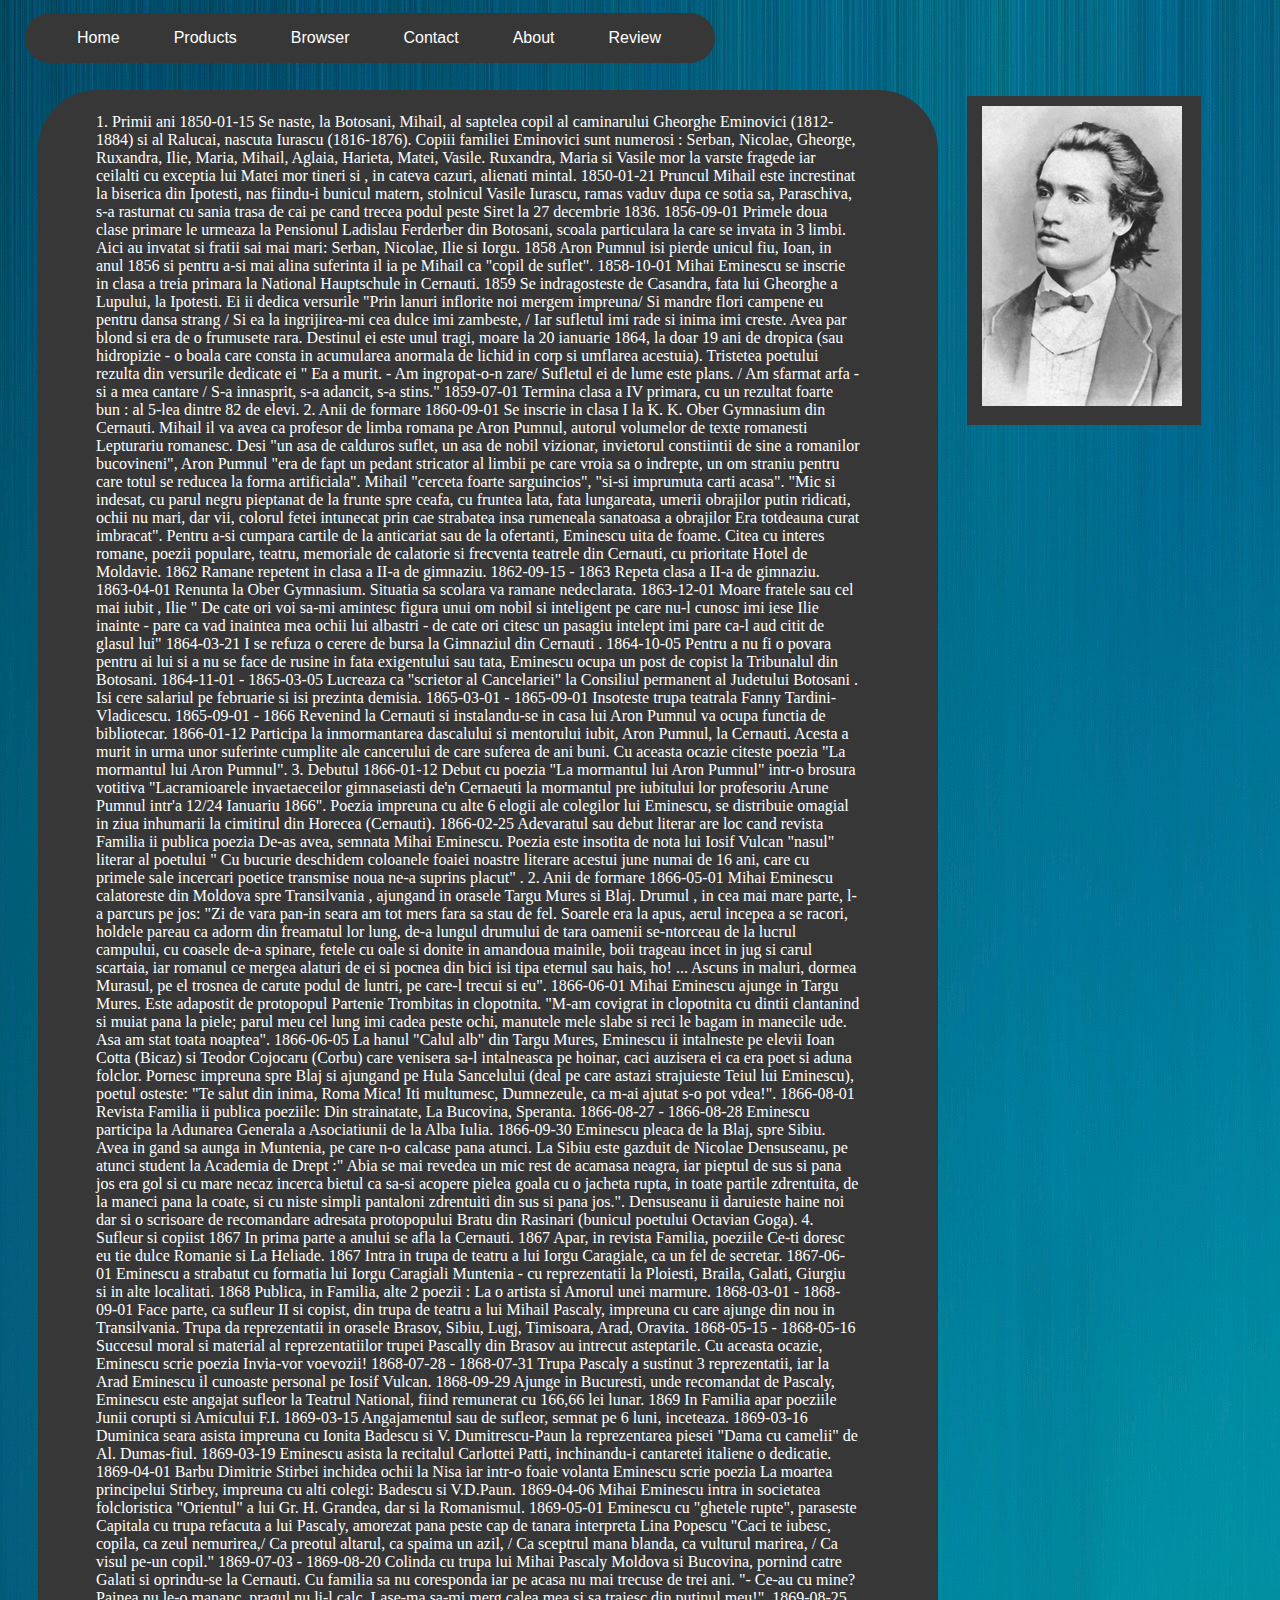
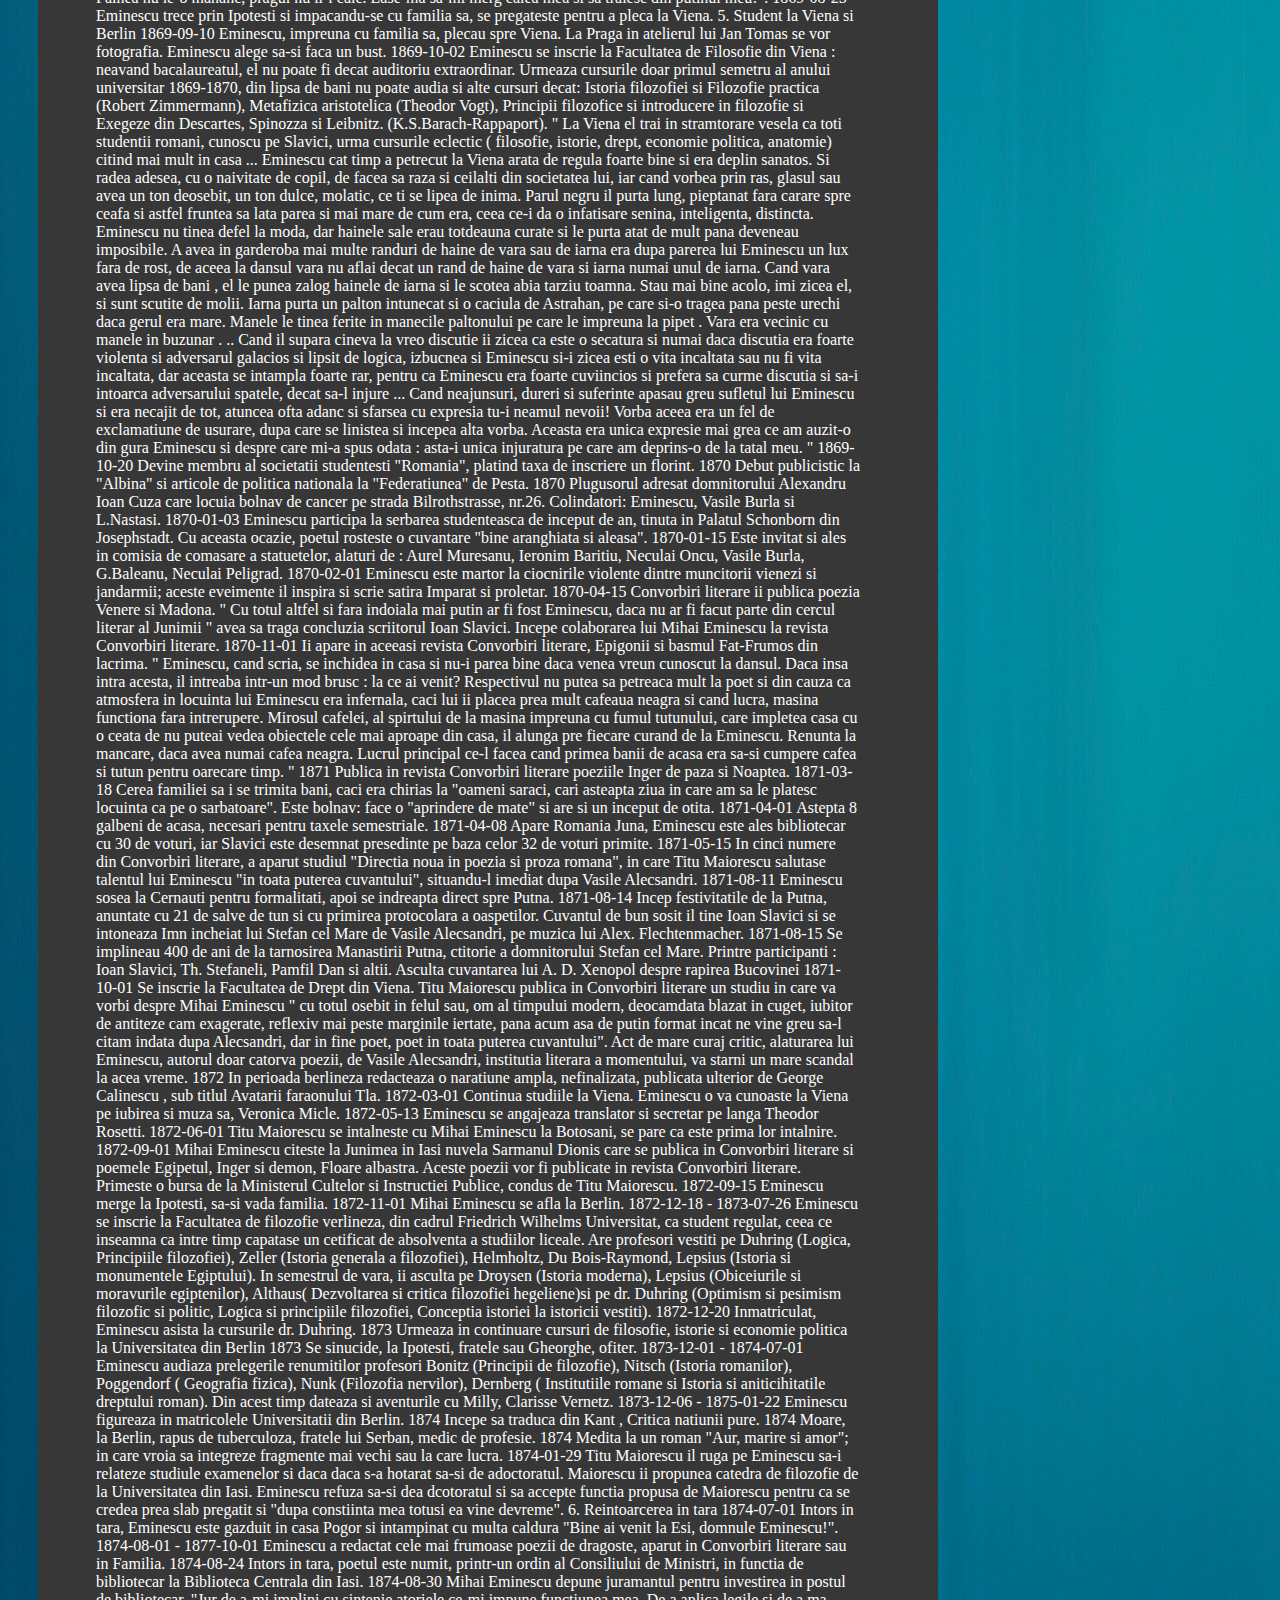
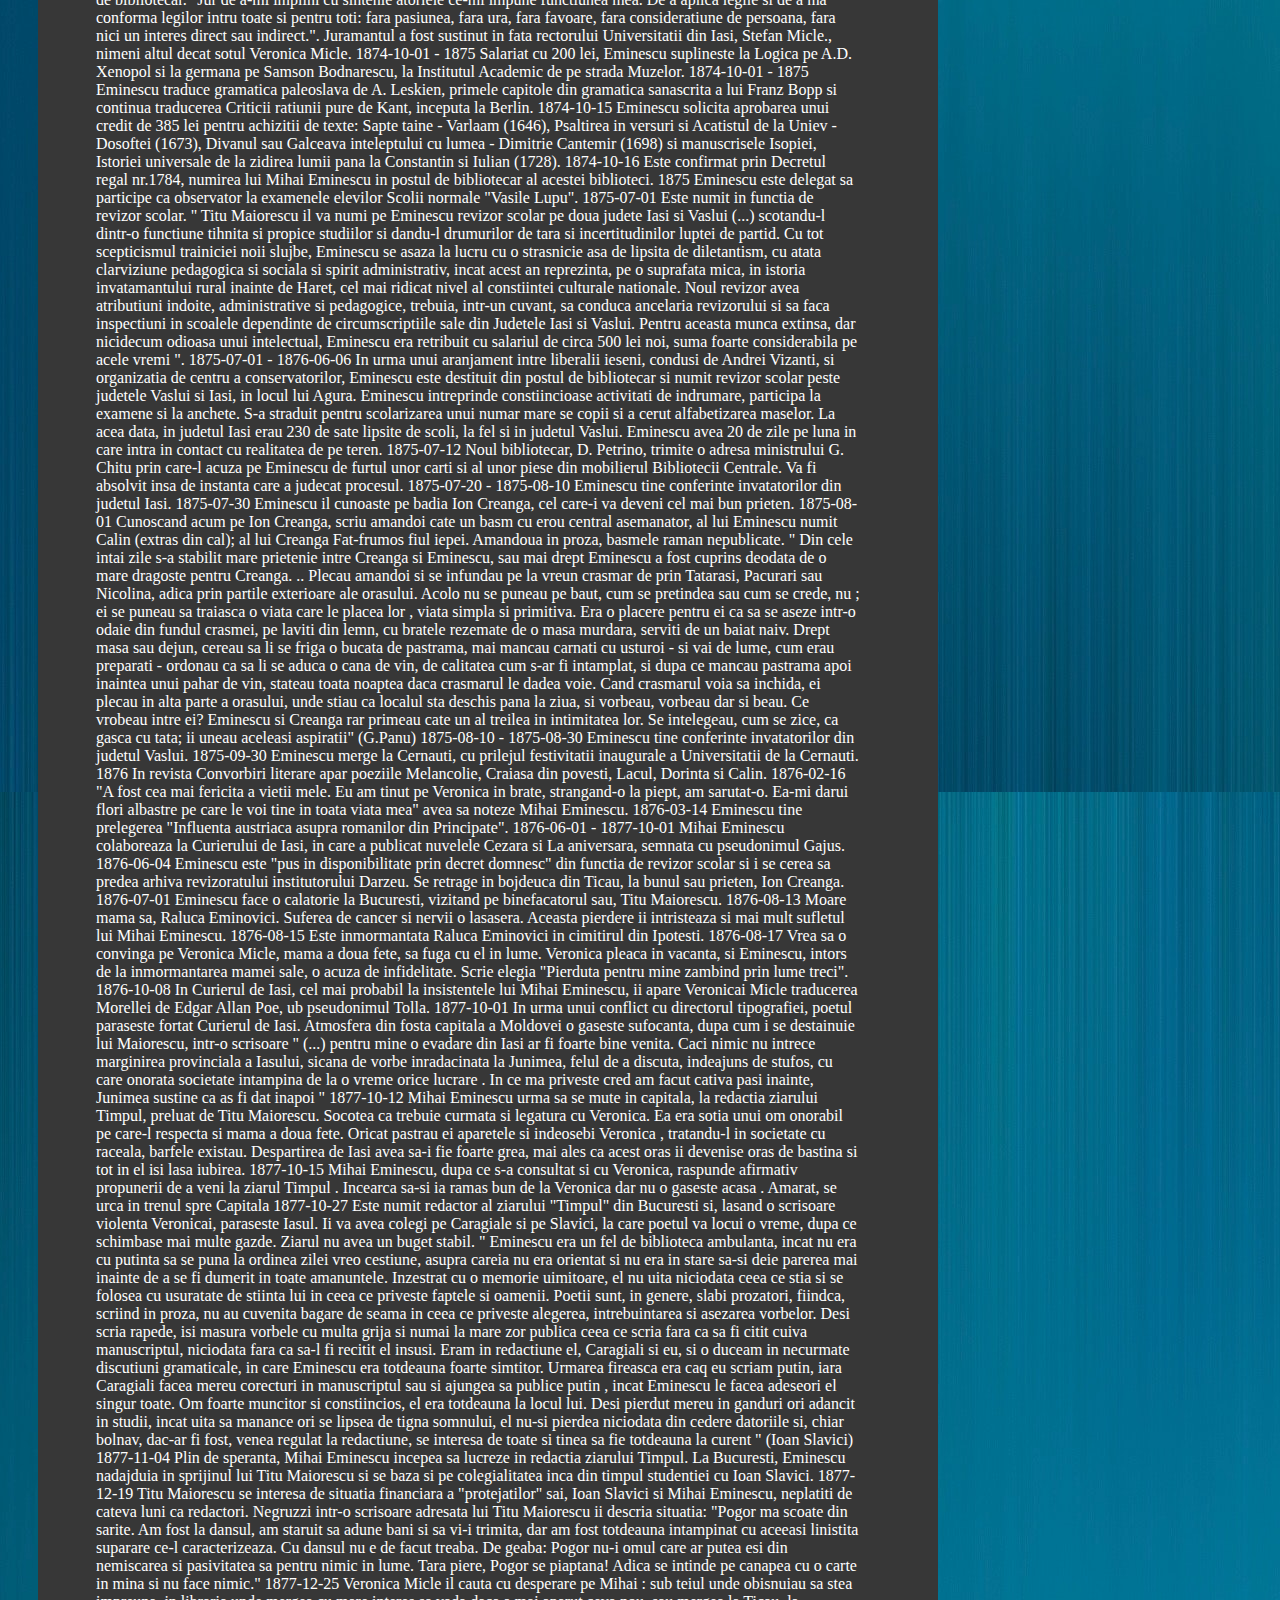
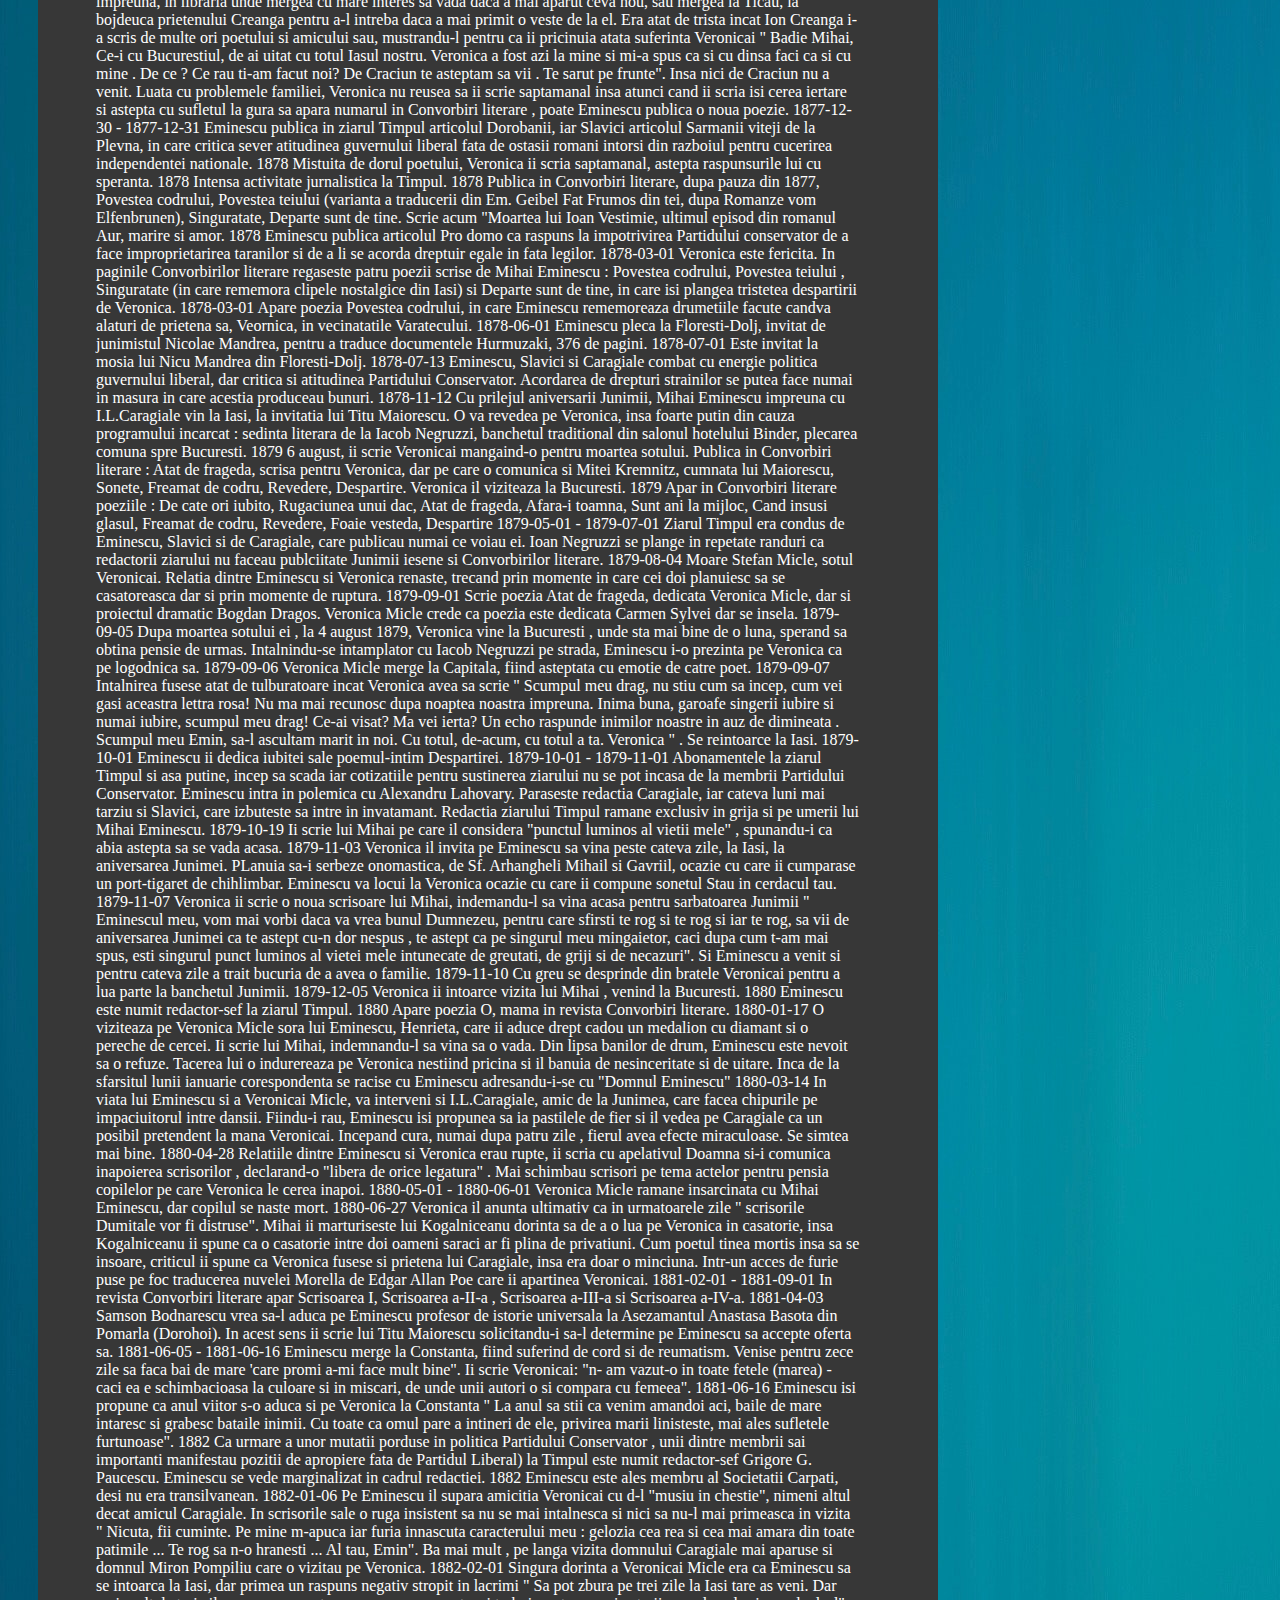
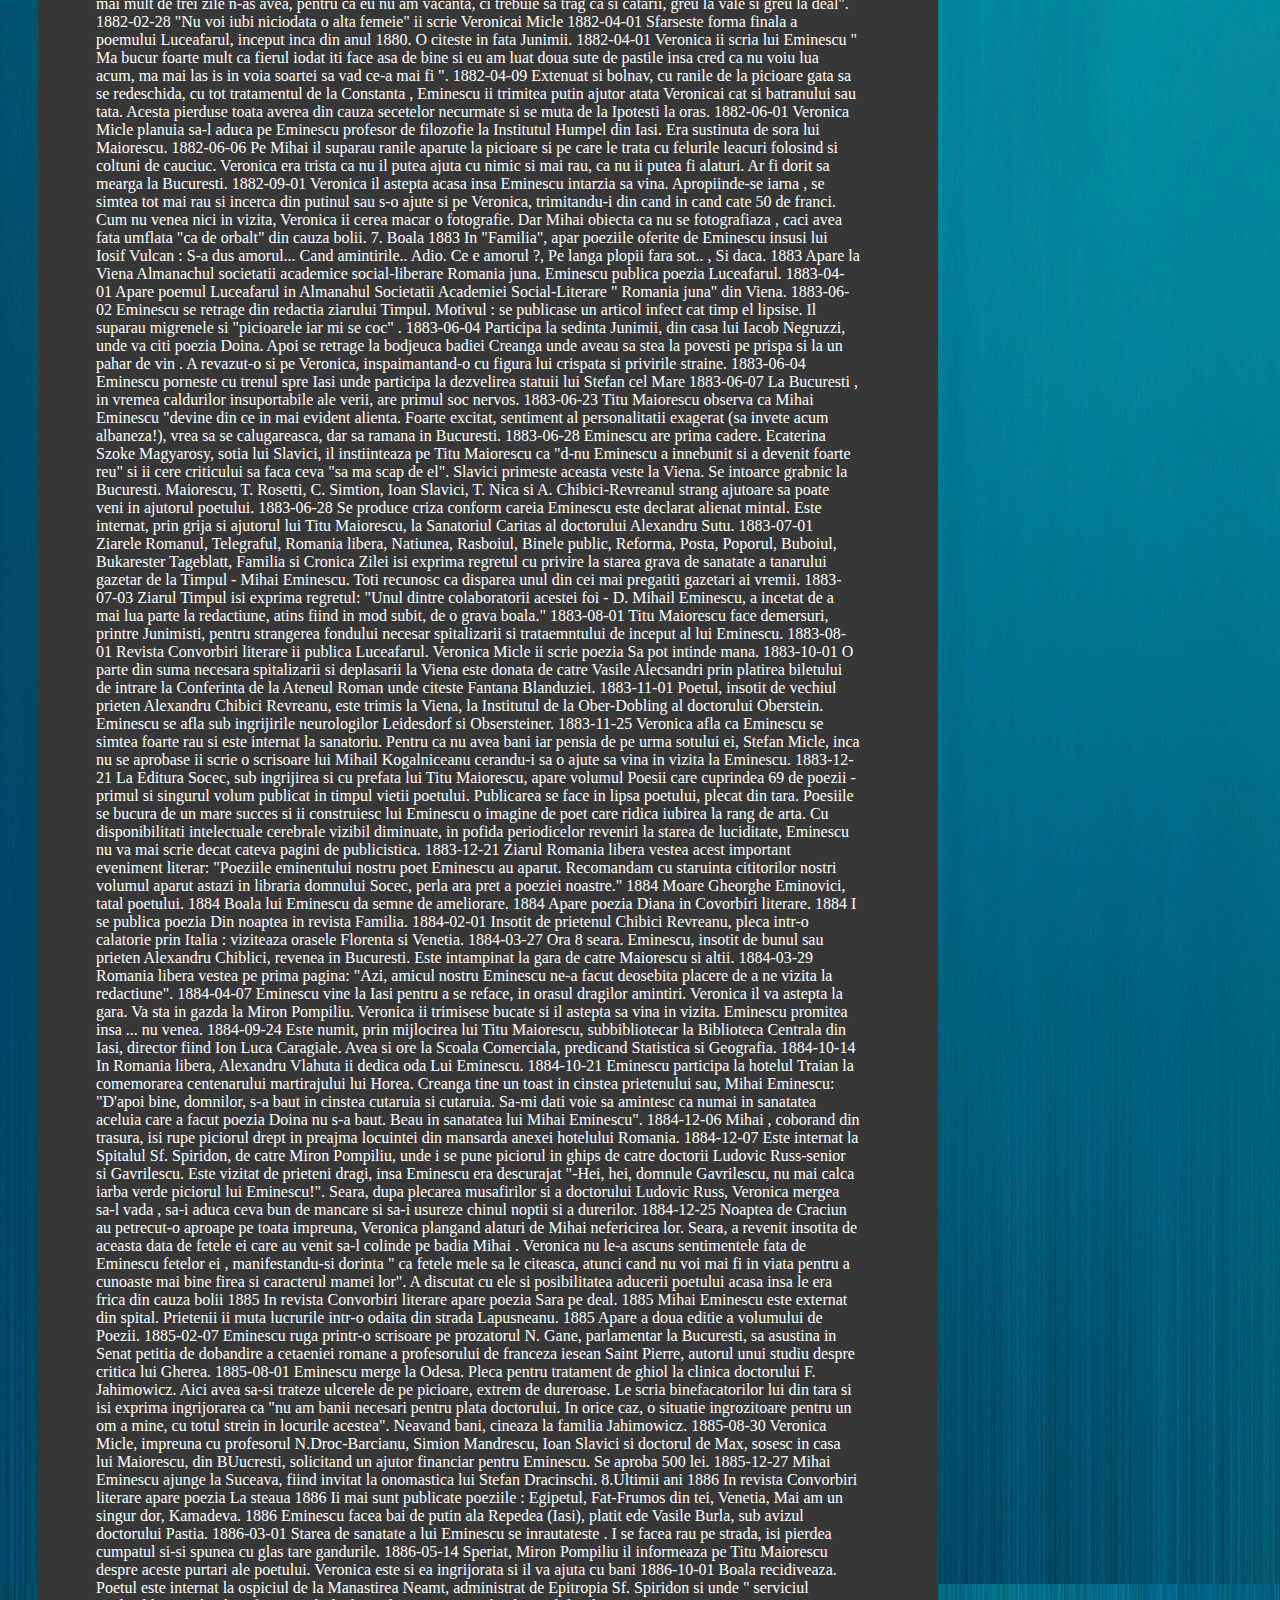
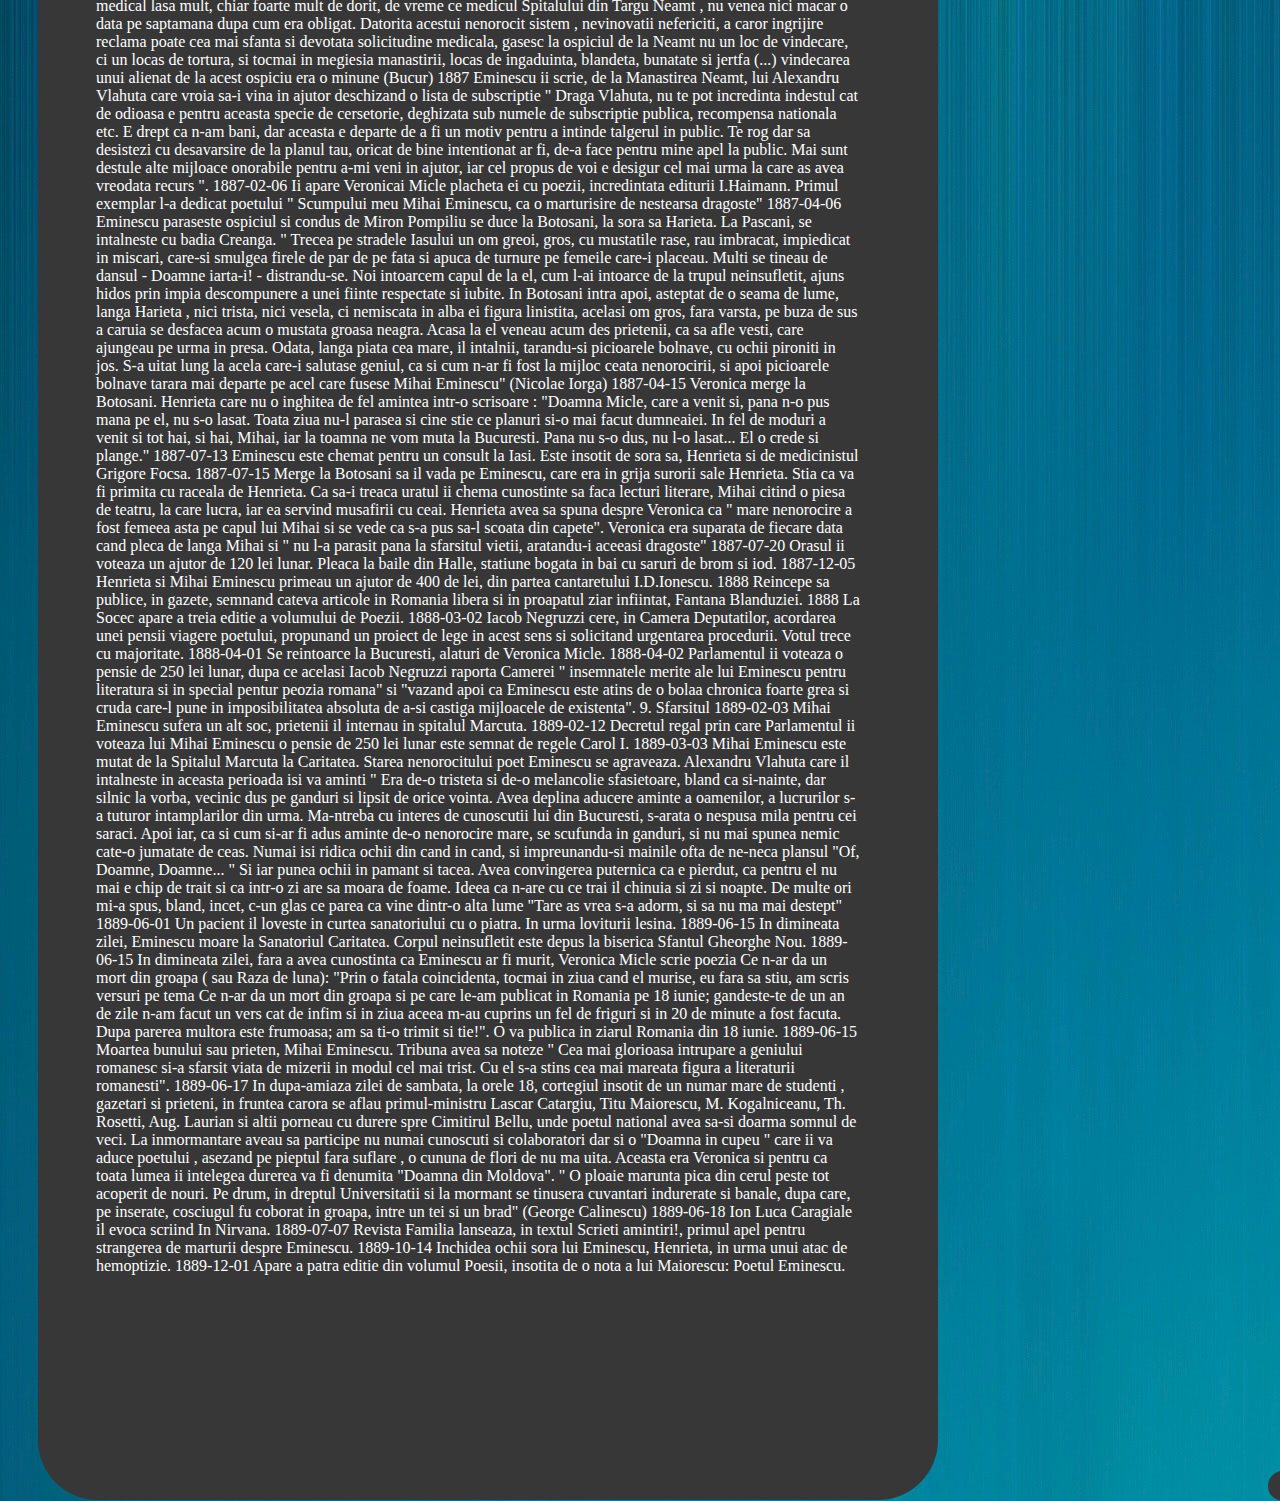
==== commit 79983f0c: "da" ====
--- a/Mihai Eminescu Cica/index.html
+++ b/Mihai Eminescu Cica/index.html
@@ -53,6 +53,40 @@
 .ceva {
     color: white;
     padding: 23px 78px 40px 58px;
+}
+
+#copyright {
+    color: white;
+    top: 8211px;
+    width: 222px;
+    height: 25px;
+    margin: 1260px;
+    position: absolute;
+    background: #373737;
+    border-radius: 60px;
+    display: inline;
+    box-shadow: 30px;
+    padding: 5px 4px 0px 20px;
+}
+
+#imagine {
+    position: absolute;
+    background: #373737;
+    padding: 10px 5px 3px 15px;
+    top: -863px;
+    width: 214px;
+    height: 316px;
+    margin: 959px;
+}
+
+#logo {
+    position: absolute;
+    top: 6px;
+    margin-left: 1315px;
+    width: 171px;
+    height: 96px;
+    background: #373737;
+    padding: 11px 5px 3px 15px;
 }
 
 </style>
@@ -547,5 +581,14 @@
             1889-12-01   Apare a patra editie din volumul Poesii, insotita de o nota a lui Maiorescu: Poetul Eminescu.
         </article>
     </div>
+    <span id="copyright">
+        Drepturi rezervate &copy; Copyright
+    </span>
+    <span id="imagine">
+        <img src="logo.jpg" width="200" height="300" alt="Mihai Eminescu">
+    </span>
+    <span id="logo">
+        <img src="Adidas-Logo.png" width="160" height="80">
+    </span>
 </body>
 </html>